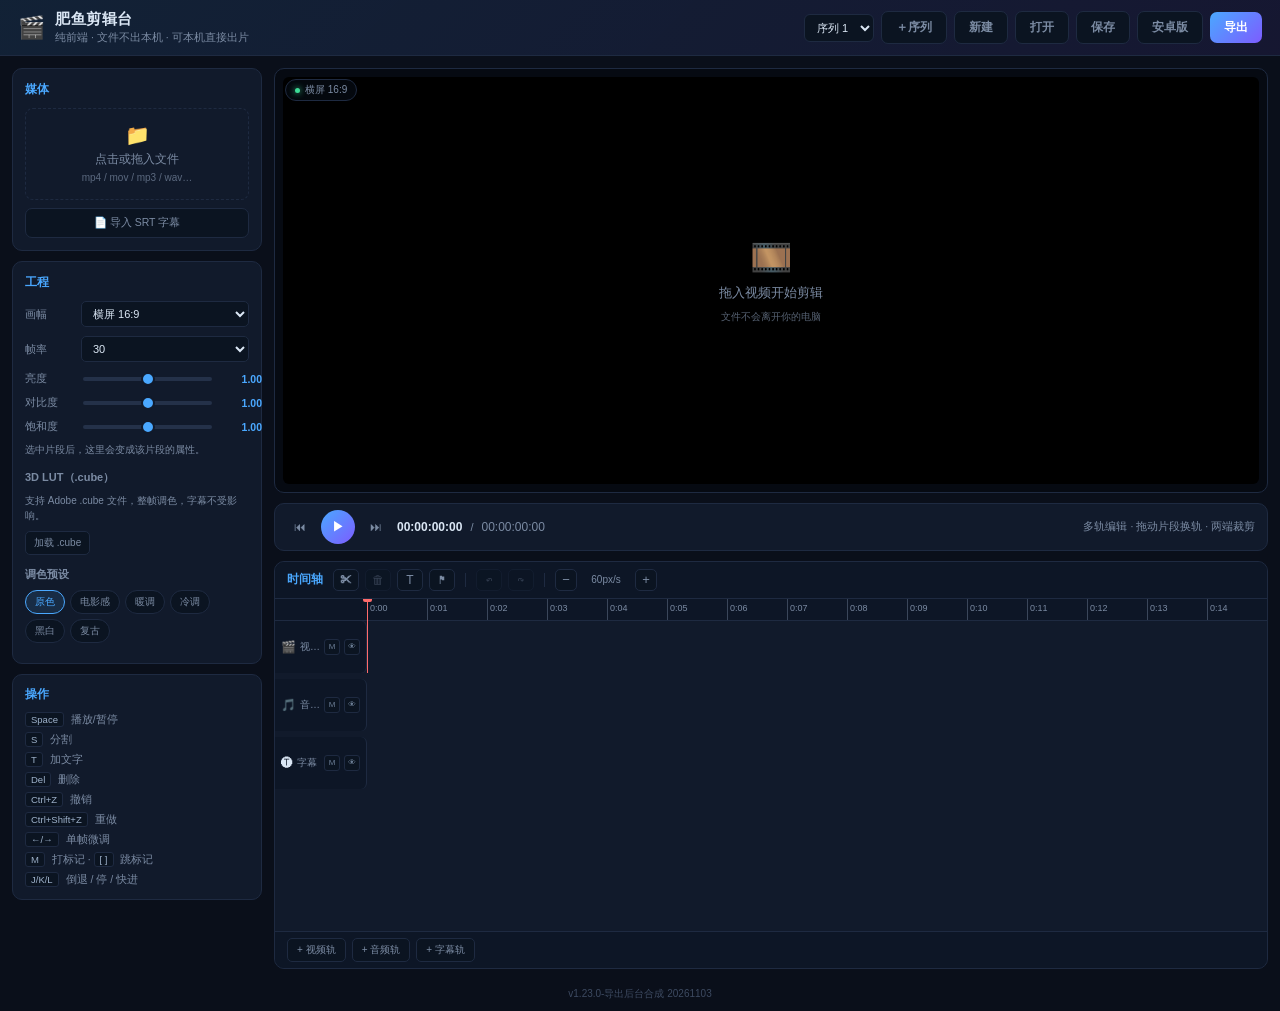
==== pro/index.html @ b61f324f "v1.0.1 初始化：专业版 + 普通版 + 选版页" ====
<!doctype html>
<html lang="zh-CN">
  <head>
    <meta charset="UTF-8" />
    <link rel="icon" type="image/svg+xml" href="./favicon.svg" />
    <meta name="viewport" content="width=device-width, initial-scale=1.0" />
    <title>肥鱼剪辑台</title>
    <script type="module" crossorigin src="./assets/main-D-UEybq5.js"></script>
    <link rel="modulepreload" crossorigin href="./assets/nativeSave-mpYBZ6eC.js">
    <link rel="stylesheet" crossorigin href="./assets/nativeSave-JkrHLPoD.css">
    <link rel="stylesheet" crossorigin href="./assets/main-C9B7BFOa.css">
  </head>
  <body>
    <div id="app"></div>
  </body>
</html>
---- pro/assets/nativeSave-JkrHLPoD.css ----
:root{--bg:#0a0f1a;--panel:#111a2b;--panel2:#0d1626;--line:#1e2a41;--fg:#dbe7f5;--dim:#7b8ba3;--acc:#4aa8ff;--acc2:#7d5cff;--ok:#3ddc97;--warn:#ffb454;--danger:#ff6b6b;--lightningcss-light: ;--lightningcss-dark:initial;color-scheme:dark;color:var(--fg);background:var(--bg);-webkit-tap-highlight-color:transparent;font-family:-apple-system,BlinkMacSystemFont,PingFang SC,Microsoft YaHei,sans-serif}*{box-sizing:border-box}body{background:var(--bg);overscroll-behavior:none;min-height:100vh;margin:0}#app{min-height:100vh}button{cursor:pointer;border:none;outline:none;font-family:inherit}input,select{font-family:inherit}::-webkit-scrollbar{width:8px;height:8px}::-webkit-scrollbar-track{background:0 0}::-webkit-scrollbar-thumb{background:#243149;border-radius:4px}::-webkit-scrollbar-thumb:hover{background:#31425e}.preview[data-v-e9080318]{border:1px solid var(--line);background:#060a12;border-radius:10px;flex:1;justify-content:center;align-items:center;min-height:200px;padding:8px;display:flex;position:relative;overflow:hidden}.frame[data-v-e9080318]{justify-content:center;align-items:center;width:100%;max-width:100%;max-height:100%;display:flex}.frame canvas[data-v-e9080318]{object-fit:contain;background:#000;border-radius:6px;width:100%;max-width:100%;height:100%;max-height:100%;margin:auto;display:block}.ph[data-v-e9080318]{text-align:center;color:var(--dim);pointer-events:none;position:absolute}.ph.dim[data-v-e9080318]{opacity:.45}.ph .big[data-v-e9080318]{margin-bottom:8px;font-size:34px}.ph p[data-v-e9080318]{margin:0 0 4px;font-size:12.5px}.ph small[data-v-e9080318]{opacity:.7;font-size:10px}.badge[data-v-e9080318]{border:1px solid var(--line);color:var(--dim);-webkit-backdrop-filter:blur(6px);backdrop-filter:blur(6px);background:#060a12cc;border-radius:20px;align-items:center;gap:5px;padding:3px 9px;font-size:10px;display:flex;position:absolute;top:10px;left:10px}.badge .dot[data-v-e9080318]{background:var(--ok);width:5px;height:5px;box-shadow:0 0 6px var(--ok);border-radius:50%}
---- pro/assets/main-C9B7BFOa.css ----
.timeline[data-v-fe813fac]{background:var(--panel);border:1px solid var(--line);border-radius:10px;flex-direction:column;flex:1;min-height:210px;display:flex;position:relative;overflow:hidden}.tl-bar[data-v-fe813fac]{border-bottom:1px solid var(--line);background:var(--panel2);align-items:center;gap:6px;padding:7px 12px;display:flex}.ttl[data-v-fe813fac]{color:var(--acc);margin-right:4px;font-size:11.5px;font-weight:600}.divider[data-v-fe813fac]{background:var(--line);width:1px;height:14px;margin:0 4px}.zbtn[data-v-fe813fac]{border:1px solid var(--line);width:22px;height:22px;color:var(--dim);background:#0b1421;border-radius:5px;justify-content:center;align-items:center;font-size:13px;line-height:1;display:flex}.zbtn[data-v-fe813fac]:active{border-color:var(--acc);color:var(--acc)}.zbtn[data-v-fe813fac]:disabled{opacity:.35}.zbtn.wide[data-v-fe813fac]{width:26px;font-size:12px}.zbtn.wide[data-v-fe813fac]:hover:not(:disabled){border-color:var(--acc);color:var(--acc)}.zoomv[data-v-fe813fac]{color:var(--dim);font-variant-numeric:tabular-nums;text-align:center;min-width:46px;font-size:10px}.scroller[data-v-fe813fac]{flex:1;position:relative;overflow:auto}.canvas[data-v-fe813fac]{min-height:100%;position:relative}.ruler[data-v-fe813fac]{background:var(--panel2);border-bottom:1px solid var(--line);z-index:5;height:22px;position:sticky;top:0}.ruler-inner[data-v-fe813fac]{height:100%;position:relative}.tick[data-v-fe813fac]{background:#7b8ba32e;width:1px;position:absolute;top:0;bottom:0}.tick.major[data-v-fe813fac]{background:#7b8ba36b}.inmark[data-v-fe813fac]{z-index:7;background:#3ddc97;width:2px;position:absolute;top:0;bottom:0}.outmark[data-v-fe813fac]{z-index:7;background:#ffc456;width:2px;position:absolute;top:0;bottom:0}.range[data-v-fe813fac]{z-index:4;pointer-events:none;background:#3ddc9724;border-left:1px solid #3ddc9759;border-right:1px solid #ffc45659;position:absolute;top:0;bottom:0}.marker[data-v-fe813fac]{z-index:6;cursor:pointer;background:#ffc456;width:2px;position:absolute;top:0;bottom:0}.marker[data-v-fe813fac]:after{content:"";border-top:6px solid #ffc456;border-left:4px solid #0000;border-right:4px solid #0000;position:absolute;top:0;left:-3px}.tick span[data-v-fe813fac]{color:var(--dim);font-variant-numeric:tabular-nums;white-space:nowrap;font-size:9px;position:absolute;top:4px;left:3px}.tracks[data-v-fe813fac]{padding-top:6px;position:relative}.row[data-v-fe813fac]{position:absolute;left:0;right:0}.gutter[data-v-fe813fac]{background:var(--panel2);border-right:1px solid var(--line);z-index:3;border-radius:0 6px 6px 0;align-items:center;gap:4px;width:92px;padding:0 6px;display:flex;position:absolute;top:0;bottom:0;left:0}.gi[data-v-fe813fac]{font-size:12px}.gn[data-v-fe813fac]{color:var(--dim);text-overflow:ellipsis;white-space:nowrap;flex:1;font-size:10px;overflow:hidden}.tiny[data-v-fe813fac]{color:#6b7d95;border:1px solid var(--line);background:#0b1421;border-radius:3px;width:16px;height:16px;padding:0;font-size:8px;line-height:1}.tiny.on[data-v-fe813fac]{color:var(--danger);border-color:#ff6b6b80}.body[data-v-fe813fac]{height:100%;margin-left:92px;position:relative}.clip[data-v-fe813fac]{cursor:grab;-webkit-user-select:none;user-select:none;touch-action:none;background:linear-gradient(135deg,#4aa8ff52,#7d5cff42);border:1px solid #4aa8ff73;border-radius:6px;flex-direction:column;justify-content:center;height:100%;padding:0 8px;display:flex;position:absolute;top:0;overflow:hidden}.clip.audio[data-v-fe813fac]{background:linear-gradient(135deg,#3ddc9742,#4aa8ff33);border-color:#3ddc9766}.clip.text[data-v-fe813fac]{background:linear-gradient(135deg,#ffc45642,#ff6b6b2e);border-color:#ffc45673}.clip.sel[data-v-fe813fac]{border-color:var(--acc);box-shadow:0 0 0 1px var(--acc), 0 0 12px #4aa8ff59}.clip[data-v-fe813fac]:active{cursor:grabbing}.clip-label[data-v-fe813fac]{white-space:nowrap;text-overflow:ellipsis;z-index:2;font-size:10.5px;font-weight:600;position:relative;overflow:hidden}.clip-dur[data-v-fe813fac]{color:#dbe7f599;z-index:2;margin-top:1px;font-size:9px;position:relative}.spd[data-v-fe813fac]{color:#ffc456;margin-left:5px}.wave[data-v-fe813fac]{opacity:.45;z-index:1;width:100%;height:100%;position:absolute;inset:0}.wave path[data-v-fe813fac]{fill:#ffffff8c}.clip[data-v-fe813fac]:before,.clip[data-v-fe813fac]:after{content:"";z-index:3;pointer-events:none;position:absolute;top:0;bottom:0}.clip[data-v-fe813fac]:before{width:var(--fin,0);background:linear-gradient(90deg,#060a12d9,#0000);left:0}.clip[data-v-fe813fac]:after{width:var(--fout,0);background:linear-gradient(270deg,#060a12d9,#0000);right:0}.handle[data-v-fe813fac]{cursor:ew-resize;z-index:4;background:#4aa8ff00;width:8px;position:absolute;top:0;bottom:0}.handle.l[data-v-fe813fac]{left:0}.handle.r[data-v-fe813fac]{right:0}.handle[data-v-fe813fac]:hover{background:#4aa8ff59}.playhead[data-v-fe813fac]{background:var(--danger);pointer-events:none;z-index:20;width:1px;position:absolute;top:-28px;bottom:0}.playhead .head[data-v-fe813fac]{background:var(--danger);border-radius:2px;width:9px;height:9px;position:absolute;top:0;left:-4px}.addbar[data-v-fe813fac]{border-top:1px solid var(--line);background:var(--panel2);gap:6px;padding:6px 12px;display:flex}.add[data-v-fe813fac]{border:1px solid var(--line);color:var(--dim);background:#0b1421;border-radius:5px;padding:4px 9px;font-size:10px}.add[data-v-fe813fac]:hover{border-color:var(--acc);color:var(--acc)}.toast[data-v-fe813fac]{border:1px solid var(--line);color:var(--acc);pointer-events:none;z-index:30;background:#060a12eb;border-radius:20px;padding:5px 14px;font-size:11px;position:absolute;bottom:44px;left:50%;transform:translate(-50%)}.fade-enter-active[data-v-fe813fac],.fade-leave-active[data-v-fe813fac]{transition:opacity .25s}.fade-enter-from[data-v-fe813fac],.fade-leave-to[data-v-fe813fac]{opacity:0}.panel[data-v-c37625c8]{background:var(--panel);border:1px solid var(--line);border-radius:10px;padding:12px}.panel h2[data-v-c37625c8]{color:var(--acc);margin:0 0 10px;font-size:12px;font-weight:600}.drop[data-v-c37625c8]{text-align:center;border:1px dashed var(--line);color:var(--dim);cursor:pointer;border-radius:8px;padding:14px 8px;transition:all .15s}.drop[data-v-c37625c8]:hover,.drop[data-v-c37625c8]:active{border-color:var(--acc);background:#4aa8ff0f}.drop.busy[data-v-c37625c8]{cursor:wait}.drop .ico[data-v-c37625c8]{margin-bottom:5px;font-size:20px}.drop p[data-v-c37625c8]{margin:0;font-size:11.5px}.drop small[data-v-c37625c8]{opacity:.7;font-size:10px}.spin[data-v-c37625c8]{border:2px solid #4aa8ff40;border-top-color:var(--acc);border-radius:50%;width:18px;height:18px;margin:0 auto 8px;animation:.8s linear infinite sp-c37625c8}@keyframes sp-c37625c8{to{transform:rotate(360deg)}}.srtbtn[data-v-c37625c8]{border:1px solid var(--line);width:100%;color:var(--dim);background:#0b1421;border-radius:7px;margin-top:8px;padding:7px;font-size:10.5px}.srtbtn[data-v-c37625c8]:hover{border-color:var(--acc);color:var(--acc)}.mcbox[data-v-c37625c8]{border:1px solid var(--line);background:var(--panel2);border-radius:8px;margin-top:10px;padding:8px}.mcbox h3[data-v-c37625c8]{color:var(--acc);margin:0 0 4px;font-size:10.5px}.mchint[data-v-c37625c8]{color:var(--dim);margin:0 0 6px;font-size:9.5px;line-height:1.5}.mclist[data-v-c37625c8]{flex-direction:column;gap:3px;max-height:96px;margin-bottom:6px;display:flex;overflow:auto}.mcitem[data-v-c37625c8]{color:var(--fg);align-items:center;gap:5px;font-size:10px;display:flex}.mcitem .ell[data-v-c37625c8]{text-overflow:ellipsis;white-space:nowrap;overflow:hidden}.mcgrp[data-v-c37625c8]{color:var(--dim);justify-content:space-between;align-items:center;gap:6px;margin-top:5px;font-size:10px;display:flex}.pxy[data-v-c37625c8]{color:#3ddc97;border:1px solid #3ddc9766;border-radius:3px;margin-left:5px;padding:0 3px;font-size:8.5px}.pxybar[data-v-c37625c8]{color:var(--acc);background:#4aa8ff14;border:1px solid #4aa8ff33;border-radius:6px;margin-top:8px;padding:5px 8px;font-size:10px}.pxytoggle[data-v-c37625c8]{color:var(--dim);cursor:pointer;align-items:center;gap:5px;margin-top:8px;font-size:10px;display:flex}.err[data-v-c37625c8]{color:var(--danger);margin:8px 0 0;font-size:11px;line-height:1.5}.list[data-v-c37625c8]{flex-direction:column;gap:6px;margin-top:10px;display:flex}.item[data-v-c37625c8]{background:var(--panel2);border:1px solid #0000;border-radius:7px;align-items:center;gap:6px;padding:5px;display:flex}.item[data-v-c37625c8]:hover{border-color:var(--line)}.thumb[data-v-c37625c8]{object-fit:cover;background:#060a12;border-radius:4px;flex-shrink:0;width:48px;height:30px}.thumb.audio[data-v-c37625c8]{justify-content:center;align-items:center;font-size:14px;display:flex}.meta[data-v-c37625c8]{flex:1;min-width:0}.nm[data-v-c37625c8]{white-space:nowrap;text-overflow:ellipsis;font-size:10.5px;font-weight:600;overflow:hidden}.sub[data-v-c37625c8]{color:var(--dim);white-space:nowrap;text-overflow:ellipsis;margin-top:2px;font-size:9px;overflow:hidden}.sz[data-v-c37625c8]{opacity:.7}.add[data-v-c37625c8],.del[data-v-c37625c8]{width:19px;height:19px;color:var(--dim);background:0 0;border-radius:4px;flex-shrink:0;justify-content:center;align-items:center;font-size:11px;display:flex}.add[data-v-c37625c8]:hover{color:var(--acc);background:#4aa8ff29}.del[data-v-c37625c8]:hover{color:var(--danger);background:#ff6b6b26}.mask[data-v-35fdc0ab]{-webkit-backdrop-filter:blur(3px);backdrop-filter:blur(3px);z-index:100;background:#000000ad;justify-content:center;align-items:center;padding:20px;display:flex;position:fixed;inset:0}.sheet[data-v-35fdc0ab]{background:var(--panel);border:1px solid var(--line);border-radius:14px;flex-direction:column;width:100%;max-width:640px;max-height:88vh;display:flex;overflow:hidden;box-shadow:0 20px 60px #00000080}header[data-v-35fdc0ab]{border-bottom:1px solid var(--line);background:var(--panel2);justify-content:space-between;align-items:center;padding:14px 18px;display:flex}header h2[data-v-35fdc0ab]{margin:0;font-size:14px}.x[data-v-35fdc0ab]{width:26px;height:26px;color:var(--dim);background:0 0;border-radius:6px;font-size:13px}.x[data-v-35fdc0ab]:hover{color:var(--danger);background:#ff6b6b26}.scroll[data-v-35fdc0ab]{flex:1;padding:14px 18px;overflow-y:auto}section[data-v-35fdc0ab]{margin-bottom:20px}section.hero[data-v-35fdc0ab]{background:#4aa8ff0f;border:1px solid #4aa8ff40;border-radius:10px;padding:12px 14px}section h3[data-v-35fdc0ab]{color:var(--acc);border-bottom:1px solid #1e2a4199;margin:0 0 10px;padding-bottom:6px;font-size:12px;font-weight:600}.rowline[data-v-35fdc0ab]{flex-wrap:wrap;align-items:center;gap:8px;margin-bottom:8px;font-size:11px;display:flex}.rowline .dim[data-v-35fdc0ab]{color:var(--dim)}.rowline b[data-v-35fdc0ab]{color:var(--fg)}.row[data-v-35fdc0ab]{align-items:center;gap:10px;margin-bottom:9px;display:flex}.row label[data-v-35fdc0ab]{color:var(--dim);flex-shrink:0;width:62px;font-size:11.5px}select[data-v-35fdc0ab],.txt[data-v-35fdc0ab]{border:1px solid var(--line);color:var(--fg);background:#0b1421;border-radius:6px;outline:none;flex:1;padding:7px 9px;font-size:12px}select[data-v-35fdc0ab]:focus,.txt[data-v-35fdc0ab]:focus{border-color:var(--acc)}.bar[data-v-35fdc0ab]{background:#14203a;border-radius:3px;height:6px;margin:4px 0 10px;overflow:hidden}.bar>i[data-v-35fdc0ab]{background:linear-gradient(90deg, var(--acc), var(--acc2));height:100%;transition:width .2s;display:block}.code[data-v-35fdc0ab]{border:1px solid var(--line);color:#9fb3cc;white-space:pre-wrap;word-break:break-all;background:#060a12;border-radius:7px;max-height:160px;margin:0 0 8px;padding:10px;font-family:ui-monospace,SF Mono,Menlo,Consolas,monospace;font-size:10.5px;line-height:1.6;overflow:auto}.btns[data-v-35fdc0ab]{flex-wrap:wrap;align-items:center;gap:8px;display:flex}.mini[data-v-35fdc0ab]{border:1px solid var(--line);color:var(--dim);background:#0b1421;border-radius:6px;padding:6px 13px;font-size:11px;font-weight:500;text-decoration:none}.mini[data-v-35fdc0ab]:hover{border-color:var(--acc);color:var(--acc)}.mini.primary[data-v-35fdc0ab]{background:linear-gradient(135deg, var(--acc), var(--acc2));color:#fff;border-color:#0000}.mini.ok[data-v-35fdc0ab]{color:var(--ok);border-color:#3ddc9766}.mini[data-v-35fdc0ab]:disabled{opacity:.5}.note[data-v-35fdc0ab]{color:var(--dim);margin:8px 0 0;font-size:10.5px;line-height:1.7}.note b[data-v-35fdc0ab]{color:var(--warn)}.note code[data-v-35fdc0ab]{background:#0b1421;border-radius:3px;padding:1px 4px;font-size:10px}.msg[data-v-35fdc0ab]{color:var(--dim);margin:8px 0 0;font-size:11.5px}footer[data-v-35fdc0ab]{border-top:1px solid var(--line);background:var(--panel2);text-align:right;padding:12px 18px}.btn[data-v-35fdc0ab]{border:1px solid var(--line);color:var(--dim);background:#0b1421;border-radius:7px;padding:8px 22px;font-size:12px;font-weight:600}.btn[data-v-35fdc0ab]:hover{border-color:var(--acc);color:var(--acc)}.mask[data-v-8b598a27]{z-index:120;background:#000000b3;justify-content:center;align-items:center;padding:16px;display:flex;position:fixed;inset:0}.sheet[data-v-8b598a27]{background:var(--panel);border:1px solid var(--line);border-radius:14px;width:100%;max-width:720px;padding:14px 16px}header[data-v-8b598a27]{flex-wrap:wrap;align-items:center;gap:10px;display:flex}header h3[data-v-8b598a27]{margin:0;font-size:13px}.kinds[data-v-8b598a27]{flex-wrap:wrap;flex:1;gap:5px;display:flex}.kchip[data-v-8b598a27]{border:1px solid var(--line);color:var(--dim);background:#0b1421;border-radius:12px;padding:4px 9px;font-size:10.5px}.kchip.on[data-v-8b598a27]{border-color:var(--acc);color:var(--acc);background:#4aa8ff1f}.x[data-v-8b598a27]{width:24px;height:24px;color:var(--dim);background:0 0;border-radius:5px}.hint[data-v-8b598a27]{color:var(--dim);margin:8px 0;font-size:10.5px}.graph[data-v-8b598a27]{border:1px solid var(--line);touch-action:none;background:#060a12;border-radius:8px;width:100%;height:260px;display:block}footer[data-v-8b598a27]{text-align:right;margin-top:10px}.btn[data-v-8b598a27]{border:1px solid var(--line);color:var(--dim);background:#0b1421;border-radius:7px;padding:7px 18px;font-size:12px}.btn[data-v-8b598a27]:hover{border-color:var(--acc);color:var(--acc)}.panel[data-v-35bffc3c]{background:var(--panel);border:1px solid var(--line);border-radius:10px;padding:12px}.panel h2[data-v-35bffc3c]{color:var(--acc);margin:0 0 10px;font-size:12px;font-weight:600}.panel h3[data-v-35bffc3c]{color:var(--dim);margin:12px 0 8px;font-size:11px;font-weight:600}.prop[data-v-35bffc3c]{border-bottom:1px solid #1e2a4180;justify-content:space-between;align-items:center;gap:8px;padding:4px 0;font-size:11.5px;display:flex}.prop span[data-v-35bffc3c]{color:var(--dim)}.prop b[data-v-35bffc3c]{font-variant-numeric:tabular-nums;font-weight:600}.prop b.ell[data-v-35bffc3c]{text-overflow:ellipsis;white-space:nowrap;max-width:120px;overflow:hidden}.row[data-v-35bffc3c]{align-items:center;gap:8px;margin-top:9px;display:flex}.row label[data-v-35bffc3c]{color:var(--dim);flex-shrink:0;width:48px;font-size:11px}.row label.mini-lbl[data-v-35bffc3c]{width:auto}.row b[data-v-35bffc3c]{color:var(--acc);text-align:right;font-variant-numeric:tabular-nums;min-width:40px;font-size:10.5px}.row select[data-v-35bffc3c]{border:1px solid var(--line);color:var(--fg);background:#0b1421;border-radius:5px;outline:none;flex:1;padding:5px 7px;font-size:11px}input[type=range][data-v-35bffc3c]{-webkit-appearance:none;background:#243149;border-radius:2px;outline:none;flex:1;height:4px}input[type=range][data-v-35bffc3c]::-webkit-slider-thumb{-webkit-appearance:none;background:var(--acc);border:2px solid var(--panel);cursor:pointer;border-radius:50%;width:14px;height:14px}input[type=color][data-v-35bffc3c]{border:1px solid var(--line);background:#0b1421;border-radius:4px;width:28px;height:22px;padding:0}.field[data-v-35bffc3c]{margin-top:10px;display:block}.field span[data-v-35bffc3c]{color:var(--dim);margin-bottom:5px;font-size:11px;display:block}.field textarea[data-v-35bffc3c]{box-sizing:border-box;border:1px solid var(--line);width:100%;color:var(--fg);resize:vertical;background:#0b1421;border-radius:6px;outline:none;padding:7px 8px;font-family:inherit;font-size:11.5px;line-height:1.5}.field textarea[data-v-35bffc3c]:focus{border-color:var(--acc)}.btn[data-v-35bffc3c]{border-radius:7px;width:100%;padding:8px;font-size:11.5px;font-weight:600}.btn.danger[data-v-35bffc3c]{color:var(--danger);background:#ff6b6b24;margin-top:12px}.note[data-v-35bffc3c]{color:var(--dim);margin-top:8px;font-size:10px;line-height:1.6;display:block}.presets[data-v-35bffc3c]{flex-wrap:wrap;gap:5px;margin-bottom:8px;display:flex}.pchip[data-v-35bffc3c]{border:1px solid var(--line);color:var(--dim);background:#0b1421;border-radius:12px;padding:4px 9px;font-size:10px}.pchip.on[data-v-35bffc3c]{border-color:var(--acc);color:var(--acc);background:#4aa8ff1f}.tip[data-v-35bffc3c]{color:var(--dim);margin:0 0 8px;font-size:10px;line-height:1.5}.ptrow[data-v-35bffc3c]{align-items:center;gap:4px;margin-bottom:5px;display:flex}.num[data-v-35bffc3c]{border:1px solid var(--line);width:68px;color:var(--fg);background:#0b1421;border-radius:4px;outline:none;padding:4px 5px;font-size:10.5px}.num[data-v-35bffc3c]:focus{border-color:var(--acc)}.unit[data-v-35bffc3c]{color:var(--dim);font-size:9.5px}.xbtn[data-v-35bffc3c]{width:18px;height:18px;color:var(--dim);background:0 0;border-radius:3px;font-size:9px}.xbtn[data-v-35bffc3c]:hover{color:var(--danger);background:#ff6b6b26}.kf-btns[data-v-35bffc3c]{flex-wrap:wrap;gap:5px;margin-top:6px;display:flex}.kbtn[data-v-35bffc3c]{border:1px solid var(--line);color:var(--dim);background:#0b1421;border-radius:5px;padding:4px 8px;font-size:10px}.kbtn[data-v-35bffc3c]:hover{border-color:var(--acc);color:var(--acc)}.quick[data-v-35bffc3c]{margin-top:10px}.tag[data-v-35bffc3c]{color:var(--dim);border:1px solid var(--line);font-variant-numeric:tabular-nums;background:#0b1421;border-radius:4px;padding:2px 5px;font-size:9.5px}.qbtn[data-v-35bffc3c]{width:100%;color:var(--acc);background:#4aa8ff1a;border:1px solid #4aa8ff4d;border-radius:6px;padding:6px;font-size:10.5px}.qbtn[data-v-35bffc3c]:hover{background:#4aa8ff2e}.splash[data-v-d8c02445]{z-index:300;opacity:1;background:#050b16;transition:opacity .4s;position:fixed;inset:0}.splash.fade[data-v-d8c02445]{opacity:0;pointer-events:none}.bg[data-v-d8c02445]{width:100%;height:100%;display:block;position:absolute;inset:0}.title[data-v-d8c02445]{pointer-events:none;flex-direction:column;justify-content:center;align-items:center;animation:.9s both rise-d8c02445;display:flex;position:absolute;inset:0}.logo[data-v-d8c02445]{filter:drop-shadow(0 0 18px #4aa8ff8c);margin-bottom:8px;font-size:40px}.title h1[data-v-d8c02445]{letter-spacing:2px;color:#eaf4ff;text-shadow:0 0 24px #4aa8ff73;margin:0;font-size:clamp(22px,4.2vw,38px)}.title p[data-v-d8c02445]{color:#86a9cc;letter-spacing:1px;margin:8px 0 0;font-size:clamp(10px,1.4vw,13px)}@keyframes rise-d8c02445{0%{opacity:0;transform:translateY(10px)}to{opacity:1;transform:none}}.hint[data-v-d8c02445]{text-align:center;color:#a0bedc73;letter-spacing:1px;width:100%;font-size:11px;position:absolute;bottom:22px}.studio[data-v-1c678f22]{flex-direction:column;min-height:100vh;display:flex}.topbar[data-v-1c678f22]{border-bottom:1px solid var(--line);background:linear-gradient(135deg,#4aa8ff1f,#7d5cff1a);flex-wrap:wrap;flex-shrink:0;justify-content:space-between;align-items:center;gap:10px;padding:10px 18px;display:flex}.brand[data-v-1c678f22]{align-items:center;gap:10px;display:flex}.logo[data-v-1c678f22]{font-size:22px}.brand h1[data-v-1c678f22]{letter-spacing:.5px;margin:0;font-size:15px}.brand p[data-v-1c678f22]{color:var(--dim);margin:2px 0 0;font-size:10.5px}.actions[data-v-1c678f22]{align-items:center;gap:7px;display:flex}.flash[data-v-1c678f22]{color:var(--ok);font-size:10.5px}.seqsel[data-v-1c678f22]{border:1px solid var(--line);color:var(--fg);background:#0b1421;border-radius:6px;outline:none;max-width:110px;padding:6px 8px;font-size:11px}.btn[data-v-1c678f22]{background:linear-gradient(135deg, var(--acc), var(--acc2));color:#fff;border-radius:7px;padding:7px 14px;font-size:12px;font-weight:600;transition:all .15s}.btn.ghost[data-v-1c678f22]{border:1px solid var(--line);color:var(--dim);background:#0b1421}.btn.ghost[data-v-1c678f22]:hover{border-color:var(--acc);color:var(--acc)}.btn.link[data-v-1c678f22]{align-items:center;text-decoration:none;display:inline-flex}.btn[data-v-1c678f22]:active{transform:scale(.96)}.body[data-v-1c678f22]{flex:1;gap:12px;min-height:0;padding:12px;display:flex;overflow:hidden}.side[data-v-1c678f22]{flex-direction:column;flex-shrink:0;gap:10px;width:250px;display:flex;overflow-y:auto}.panel[data-v-1c678f22]{background:var(--panel);border:1px solid var(--line);border-radius:10px;padding:12px}.panel h2[data-v-1c678f22]{color:var(--acc);margin:0 0 10px;font-size:11.5px;font-weight:600}.keys[data-v-1c678f22]{color:var(--dim);flex-direction:column;gap:5px;font-size:10.5px;display:flex}kbd[data-v-1c678f22]{border:1px solid var(--line);color:#9fb3cc;background:#0b1421;border-radius:3px;margin-right:4px;padding:1px 5px;font-family:inherit;font-size:9.5px;display:inline-block}.main[data-v-1c678f22]{flex-direction:column;flex:1;gap:10px;min-width:0;display:flex}.transport[data-v-1c678f22]{background:var(--panel);border:1px solid var(--line);border-radius:10px;align-items:center;gap:8px;padding:6px 12px;display:flex}.play[data-v-1c678f22]{background:linear-gradient(135deg, var(--acc), var(--acc2));color:#fff;border-radius:50%;flex-shrink:0;justify-content:center;align-items:center;width:34px;height:34px;font-size:13px;display:flex}.tbtn[data-v-1c678f22]{width:26px;height:26px;color:var(--dim);background:0 0;border-radius:6px;justify-content:center;align-items:center;font-size:12px;display:flex}.tbtn[data-v-1c678f22]:hover{color:var(--acc);background:#0b1421}.tc[data-v-1c678f22]{font-variant-numeric:tabular-nums;font-size:12px;font-weight:600}.tc.dim[data-v-1c678f22]{color:var(--dim);font-weight:400}.sep[data-v-1c678f22]{color:var(--dim);font-size:11px}.spacer[data-v-1c678f22]{flex:1}.hint[data-v-1c678f22]{color:var(--dim);text-overflow:ellipsis;white-space:nowrap;max-width:45%;font-size:10.5px;overflow:hidden}.ver[data-v-1c678f22]{text-align:center;color:#3d4a61;flex-shrink:0;padding:6px 0 10px;font-size:10px}@media (width<=720px){.body[data-v-1c678f22]{flex-direction:column;padding:8px}.side[data-v-1c678f22]{flex-direction:row;width:100%;overflow-x:auto}.side[data-v-1c678f22]>*{min-width:220px}.hint[data-v-1c678f22]{display:none}}
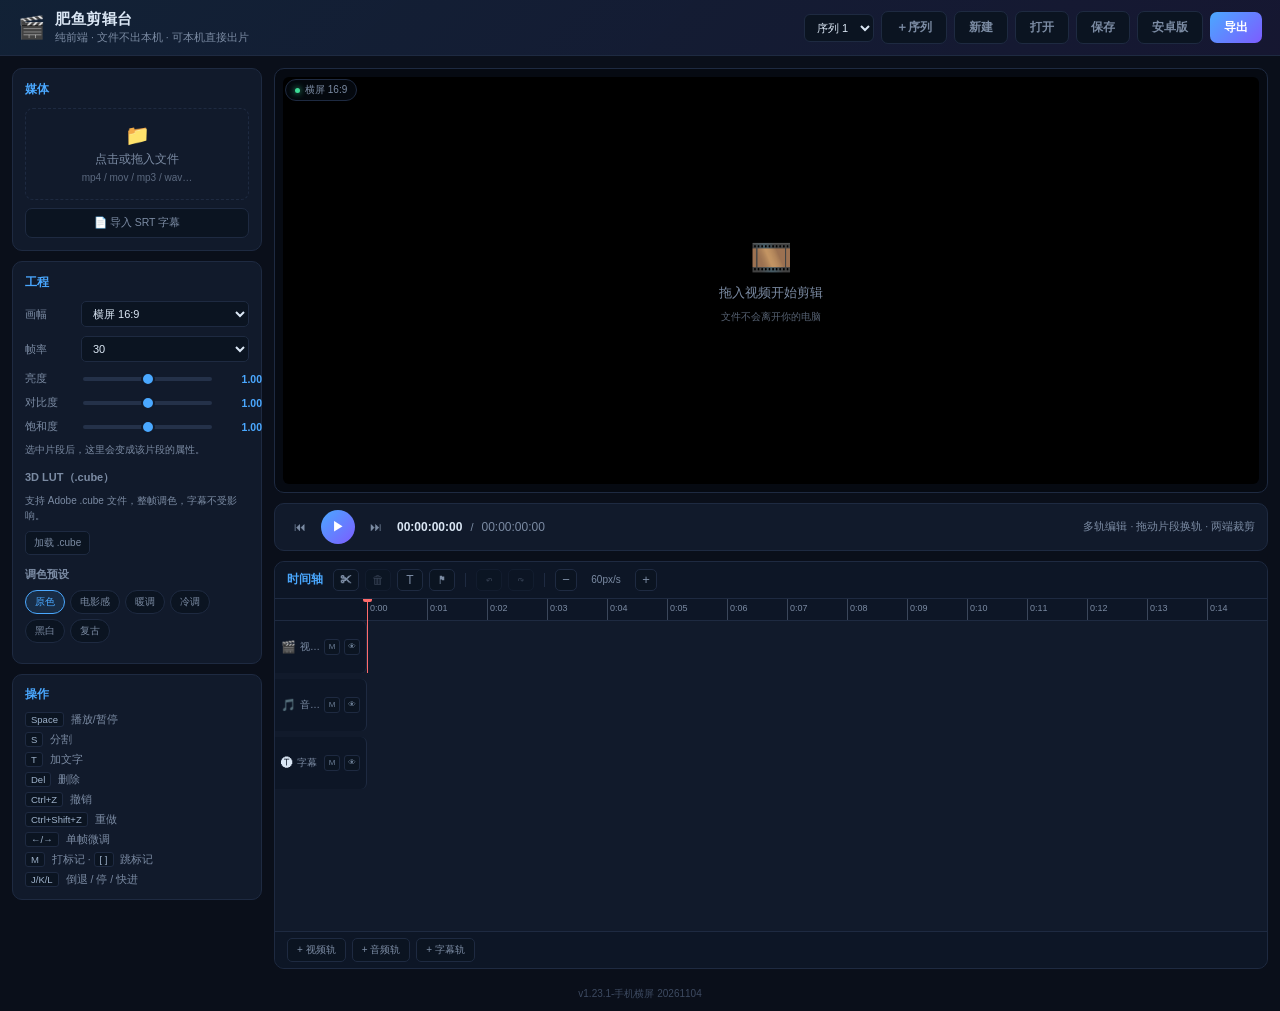
==== commit 8d05d12a: "v1.23.1 手机横屏 + 补 download/ APK（修安卓版 404）" ====
--- a/pro/index.html
+++ b/pro/index.html
@@ -5,10 +5,10 @@
     <link rel="icon" type="image/svg+xml" href="./favicon.svg" />
     <meta name="viewport" content="width=device-width, initial-scale=1.0" />
     <title>肥鱼剪辑台</title>
-    <script type="module" crossorigin src="./assets/main-D-UEybq5.js"></script>
+    <script type="module" crossorigin src="./assets/main-UptKhDjY.js"></script>
     <link rel="modulepreload" crossorigin href="./assets/nativeSave-mpYBZ6eC.js">
     <link rel="stylesheet" crossorigin href="./assets/nativeSave-JkrHLPoD.css">
-    <link rel="stylesheet" crossorigin href="./assets/main-C9B7BFOa.css">
+    <link rel="stylesheet" crossorigin href="./assets/main-C6qVipCL.css">
   </head>
   <body>
     <div id="app"></div>
--- a/pro/assets/main-C6qVipCL.css
+++ b/pro/assets/main-C6qVipCL.css
@@ -0,0 +1 @@
+.timeline[data-v-fe813fac]{background:var(--panel);border:1px solid var(--line);border-radius:10px;flex-direction:column;flex:1;min-height:210px;display:flex;position:relative;overflow:hidden}.tl-bar[data-v-fe813fac]{border-bottom:1px solid var(--line);background:var(--panel2);align-items:center;gap:6px;padding:7px 12px;display:flex}.ttl[data-v-fe813fac]{color:var(--acc);margin-right:4px;font-size:11.5px;font-weight:600}.divider[data-v-fe813fac]{background:var(--line);width:1px;height:14px;margin:0 4px}.zbtn[data-v-fe813fac]{border:1px solid var(--line);width:22px;height:22px;color:var(--dim);background:#0b1421;border-radius:5px;justify-content:center;align-items:center;font-size:13px;line-height:1;display:flex}.zbtn[data-v-fe813fac]:active{border-color:var(--acc);color:var(--acc)}.zbtn[data-v-fe813fac]:disabled{opacity:.35}.zbtn.wide[data-v-fe813fac]{width:26px;font-size:12px}.zbtn.wide[data-v-fe813fac]:hover:not(:disabled){border-color:var(--acc);color:var(--acc)}.zoomv[data-v-fe813fac]{color:var(--dim);font-variant-numeric:tabular-nums;text-align:center;min-width:46px;font-size:10px}.scroller[data-v-fe813fac]{flex:1;position:relative;overflow:auto}.canvas[data-v-fe813fac]{min-height:100%;position:relative}.ruler[data-v-fe813fac]{background:var(--panel2);border-bottom:1px solid var(--line);z-index:5;height:22px;position:sticky;top:0}.ruler-inner[data-v-fe813fac]{height:100%;position:relative}.tick[data-v-fe813fac]{background:#7b8ba32e;width:1px;position:absolute;top:0;bottom:0}.tick.major[data-v-fe813fac]{background:#7b8ba36b}.inmark[data-v-fe813fac]{z-index:7;background:#3ddc97;width:2px;position:absolute;top:0;bottom:0}.outmark[data-v-fe813fac]{z-index:7;background:#ffc456;width:2px;position:absolute;top:0;bottom:0}.range[data-v-fe813fac]{z-index:4;pointer-events:none;background:#3ddc9724;border-left:1px solid #3ddc9759;border-right:1px solid #ffc45659;position:absolute;top:0;bottom:0}.marker[data-v-fe813fac]{z-index:6;cursor:pointer;background:#ffc456;width:2px;position:absolute;top:0;bottom:0}.marker[data-v-fe813fac]:after{content:"";border-top:6px solid #ffc456;border-left:4px solid #0000;border-right:4px solid #0000;position:absolute;top:0;left:-3px}.tick span[data-v-fe813fac]{color:var(--dim);font-variant-numeric:tabular-nums;white-space:nowrap;font-size:9px;position:absolute;top:4px;left:3px}.tracks[data-v-fe813fac]{padding-top:6px;position:relative}.row[data-v-fe813fac]{position:absolute;left:0;right:0}.gutter[data-v-fe813fac]{background:var(--panel2);border-right:1px solid var(--line);z-index:3;border-radius:0 6px 6px 0;align-items:center;gap:4px;width:92px;padding:0 6px;display:flex;position:absolute;top:0;bottom:0;left:0}.gi[data-v-fe813fac]{font-size:12px}.gn[data-v-fe813fac]{color:var(--dim);text-overflow:ellipsis;white-space:nowrap;flex:1;font-size:10px;overflow:hidden}.tiny[data-v-fe813fac]{color:#6b7d95;border:1px solid var(--line);background:#0b1421;border-radius:3px;width:16px;height:16px;padding:0;font-size:8px;line-height:1}.tiny.on[data-v-fe813fac]{color:var(--danger);border-color:#ff6b6b80}.body[data-v-fe813fac]{height:100%;margin-left:92px;position:relative}.clip[data-v-fe813fac]{cursor:grab;-webkit-user-select:none;user-select:none;touch-action:none;background:linear-gradient(135deg,#4aa8ff52,#7d5cff42);border:1px solid #4aa8ff73;border-radius:6px;flex-direction:column;justify-content:center;height:100%;padding:0 8px;display:flex;position:absolute;top:0;overflow:hidden}.clip.audio[data-v-fe813fac]{background:linear-gradient(135deg,#3ddc9742,#4aa8ff33);border-color:#3ddc9766}.clip.text[data-v-fe813fac]{background:linear-gradient(135deg,#ffc45642,#ff6b6b2e);border-color:#ffc45673}.clip.sel[data-v-fe813fac]{border-color:var(--acc);box-shadow:0 0 0 1px var(--acc), 0 0 12px #4aa8ff59}.clip[data-v-fe813fac]:active{cursor:grabbing}.clip-label[data-v-fe813fac]{white-space:nowrap;text-overflow:ellipsis;z-index:2;font-size:10.5px;font-weight:600;position:relative;overflow:hidden}.clip-dur[data-v-fe813fac]{color:#dbe7f599;z-index:2;margin-top:1px;font-size:9px;position:relative}.spd[data-v-fe813fac]{color:#ffc456;margin-left:5px}.wave[data-v-fe813fac]{opacity:.45;z-index:1;width:100%;height:100%;position:absolute;inset:0}.wave path[data-v-fe813fac]{fill:#ffffff8c}.clip[data-v-fe813fac]:before,.clip[data-v-fe813fac]:after{content:"";z-index:3;pointer-events:none;position:absolute;top:0;bottom:0}.clip[data-v-fe813fac]:before{width:var(--fin,0);background:linear-gradient(90deg,#060a12d9,#0000);left:0}.clip[data-v-fe813fac]:after{width:var(--fout,0);background:linear-gradient(270deg,#060a12d9,#0000);right:0}.handle[data-v-fe813fac]{cursor:ew-resize;z-index:4;background:#4aa8ff00;width:8px;position:absolute;top:0;bottom:0}.handle.l[data-v-fe813fac]{left:0}.handle.r[data-v-fe813fac]{right:0}.handle[data-v-fe813fac]:hover{background:#4aa8ff59}.playhead[data-v-fe813fac]{background:var(--danger);pointer-events:none;z-index:20;width:1px;position:absolute;top:-28px;bottom:0}.playhead .head[data-v-fe813fac]{background:var(--danger);border-radius:2px;width:9px;height:9px;position:absolute;top:0;left:-4px}.addbar[data-v-fe813fac]{border-top:1px solid var(--line);background:var(--panel2);gap:6px;padding:6px 12px;display:flex}.add[data-v-fe813fac]{border:1px solid var(--line);color:var(--dim);background:#0b1421;border-radius:5px;padding:4px 9px;font-size:10px}.add[data-v-fe813fac]:hover{border-color:var(--acc);color:var(--acc)}.toast[data-v-fe813fac]{border:1px solid var(--line);color:var(--acc);pointer-events:none;z-index:30;background:#060a12eb;border-radius:20px;padding:5px 14px;font-size:11px;position:absolute;bottom:44px;left:50%;transform:translate(-50%)}.fade-enter-active[data-v-fe813fac],.fade-leave-active[data-v-fe813fac]{transition:opacity .25s}.fade-enter-from[data-v-fe813fac],.fade-leave-to[data-v-fe813fac]{opacity:0}.panel[data-v-c37625c8]{background:var(--panel);border:1px solid var(--line);border-radius:10px;padding:12px}.panel h2[data-v-c37625c8]{color:var(--acc);margin:0 0 10px;font-size:12px;font-weight:600}.drop[data-v-c37625c8]{text-align:center;border:1px dashed var(--line);color:var(--dim);cursor:pointer;border-radius:8px;padding:14px 8px;transition:all .15s}.drop[data-v-c37625c8]:hover,.drop[data-v-c37625c8]:active{border-color:var(--acc);background:#4aa8ff0f}.drop.busy[data-v-c37625c8]{cursor:wait}.drop .ico[data-v-c37625c8]{margin-bottom:5px;font-size:20px}.drop p[data-v-c37625c8]{margin:0;font-size:11.5px}.drop small[data-v-c37625c8]{opacity:.7;font-size:10px}.spin[data-v-c37625c8]{border:2px solid #4aa8ff40;border-top-color:var(--acc);border-radius:50%;width:18px;height:18px;margin:0 auto 8px;animation:.8s linear infinite sp-c37625c8}@keyframes sp-c37625c8{to{transform:rotate(360deg)}}.srtbtn[data-v-c37625c8]{border:1px solid var(--line);width:100%;color:var(--dim);background:#0b1421;border-radius:7px;margin-top:8px;padding:7px;font-size:10.5px}.srtbtn[data-v-c37625c8]:hover{border-color:var(--acc);color:var(--acc)}.mcbox[data-v-c37625c8]{border:1px solid var(--line);background:var(--panel2);border-radius:8px;margin-top:10px;padding:8px}.mcbox h3[data-v-c37625c8]{color:var(--acc);margin:0 0 4px;font-size:10.5px}.mchint[data-v-c37625c8]{color:var(--dim);margin:0 0 6px;font-size:9.5px;line-height:1.5}.mclist[data-v-c37625c8]{flex-direction:column;gap:3px;max-height:96px;margin-bottom:6px;display:flex;overflow:auto}.mcitem[data-v-c37625c8]{color:var(--fg);align-items:center;gap:5px;font-size:10px;display:flex}.mcitem .ell[data-v-c37625c8]{text-overflow:ellipsis;white-space:nowrap;overflow:hidden}.mcgrp[data-v-c37625c8]{color:var(--dim);justify-content:space-between;align-items:center;gap:6px;margin-top:5px;font-size:10px;display:flex}.pxy[data-v-c37625c8]{color:#3ddc97;border:1px solid #3ddc9766;border-radius:3px;margin-left:5px;padding:0 3px;font-size:8.5px}.pxybar[data-v-c37625c8]{color:var(--acc);background:#4aa8ff14;border:1px solid #4aa8ff33;border-radius:6px;margin-top:8px;padding:5px 8px;font-size:10px}.pxytoggle[data-v-c37625c8]{color:var(--dim);cursor:pointer;align-items:center;gap:5px;margin-top:8px;font-size:10px;display:flex}.err[data-v-c37625c8]{color:var(--danger);margin:8px 0 0;font-size:11px;line-height:1.5}.list[data-v-c37625c8]{flex-direction:column;gap:6px;margin-top:10px;display:flex}.item[data-v-c37625c8]{background:var(--panel2);border:1px solid #0000;border-radius:7px;align-items:center;gap:6px;padding:5px;display:flex}.item[data-v-c37625c8]:hover{border-color:var(--line)}.thumb[data-v-c37625c8]{object-fit:cover;background:#060a12;border-radius:4px;flex-shrink:0;width:48px;height:30px}.thumb.audio[data-v-c37625c8]{justify-content:center;align-items:center;font-size:14px;display:flex}.meta[data-v-c37625c8]{flex:1;min-width:0}.nm[data-v-c37625c8]{white-space:nowrap;text-overflow:ellipsis;font-size:10.5px;font-weight:600;overflow:hidden}.sub[data-v-c37625c8]{color:var(--dim);white-space:nowrap;text-overflow:ellipsis;margin-top:2px;font-size:9px;overflow:hidden}.sz[data-v-c37625c8]{opacity:.7}.add[data-v-c37625c8],.del[data-v-c37625c8]{width:19px;height:19px;color:var(--dim);background:0 0;border-radius:4px;flex-shrink:0;justify-content:center;align-items:center;font-size:11px;display:flex}.add[data-v-c37625c8]:hover{color:var(--acc);background:#4aa8ff29}.del[data-v-c37625c8]:hover{color:var(--danger);background:#ff6b6b26}.mask[data-v-35fdc0ab]{-webkit-backdrop-filter:blur(3px);backdrop-filter:blur(3px);z-index:100;background:#000000ad;justify-content:center;align-items:center;padding:20px;display:flex;position:fixed;inset:0}.sheet[data-v-35fdc0ab]{background:var(--panel);border:1px solid var(--line);border-radius:14px;flex-direction:column;width:100%;max-width:640px;max-height:88vh;display:flex;overflow:hidden;box-shadow:0 20px 60px #00000080}header[data-v-35fdc0ab]{border-bottom:1px solid var(--line);background:var(--panel2);justify-content:space-between;align-items:center;padding:14px 18px;display:flex}header h2[data-v-35fdc0ab]{margin:0;font-size:14px}.x[data-v-35fdc0ab]{width:26px;height:26px;color:var(--dim);background:0 0;border-radius:6px;font-size:13px}.x[data-v-35fdc0ab]:hover{color:var(--danger);background:#ff6b6b26}.scroll[data-v-35fdc0ab]{flex:1;padding:14px 18px;overflow-y:auto}section[data-v-35fdc0ab]{margin-bottom:20px}section.hero[data-v-35fdc0ab]{background:#4aa8ff0f;border:1px solid #4aa8ff40;border-radius:10px;padding:12px 14px}section h3[data-v-35fdc0ab]{color:var(--acc);border-bottom:1px solid #1e2a4199;margin:0 0 10px;padding-bottom:6px;font-size:12px;font-weight:600}.rowline[data-v-35fdc0ab]{flex-wrap:wrap;align-items:center;gap:8px;margin-bottom:8px;font-size:11px;display:flex}.rowline .dim[data-v-35fdc0ab]{color:var(--dim)}.rowline b[data-v-35fdc0ab]{color:var(--fg)}.row[data-v-35fdc0ab]{align-items:center;gap:10px;margin-bottom:9px;display:flex}.row label[data-v-35fdc0ab]{color:var(--dim);flex-shrink:0;width:62px;font-size:11.5px}select[data-v-35fdc0ab],.txt[data-v-35fdc0ab]{border:1px solid var(--line);color:var(--fg);background:#0b1421;border-radius:6px;outline:none;flex:1;padding:7px 9px;font-size:12px}select[data-v-35fdc0ab]:focus,.txt[data-v-35fdc0ab]:focus{border-color:var(--acc)}.bar[data-v-35fdc0ab]{background:#14203a;border-radius:3px;height:6px;margin:4px 0 10px;overflow:hidden}.bar>i[data-v-35fdc0ab]{background:linear-gradient(90deg, var(--acc), var(--acc2));height:100%;transition:width .2s;display:block}.code[data-v-35fdc0ab]{border:1px solid var(--line);color:#9fb3cc;white-space:pre-wrap;word-break:break-all;background:#060a12;border-radius:7px;max-height:160px;margin:0 0 8px;padding:10px;font-family:ui-monospace,SF Mono,Menlo,Consolas,monospace;font-size:10.5px;line-height:1.6;overflow:auto}.btns[data-v-35fdc0ab]{flex-wrap:wrap;align-items:center;gap:8px;display:flex}.mini[data-v-35fdc0ab]{border:1px solid var(--line);color:var(--dim);background:#0b1421;border-radius:6px;padding:6px 13px;font-size:11px;font-weight:500;text-decoration:none}.mini[data-v-35fdc0ab]:hover{border-color:var(--acc);color:var(--acc)}.mini.primary[data-v-35fdc0ab]{background:linear-gradient(135deg, var(--acc), var(--acc2));color:#fff;border-color:#0000}.mini.ok[data-v-35fdc0ab]{color:var(--ok);border-color:#3ddc9766}.mini[data-v-35fdc0ab]:disabled{opacity:.5}.note[data-v-35fdc0ab]{color:var(--dim);margin:8px 0 0;font-size:10.5px;line-height:1.7}.note b[data-v-35fdc0ab]{color:var(--warn)}.note code[data-v-35fdc0ab]{background:#0b1421;border-radius:3px;padding:1px 4px;font-size:10px}.msg[data-v-35fdc0ab]{color:var(--dim);margin:8px 0 0;font-size:11.5px}footer[data-v-35fdc0ab]{border-top:1px solid var(--line);background:var(--panel2);text-align:right;padding:12px 18px}.btn[data-v-35fdc0ab]{border:1px solid var(--line);color:var(--dim);background:#0b1421;border-radius:7px;padding:8px 22px;font-size:12px;font-weight:600}.btn[data-v-35fdc0ab]:hover{border-color:var(--acc);color:var(--acc)}.mask[data-v-8b598a27]{z-index:120;background:#000000b3;justify-content:center;align-items:center;padding:16px;display:flex;position:fixed;inset:0}.sheet[data-v-8b598a27]{background:var(--panel);border:1px solid var(--line);border-radius:14px;width:100%;max-width:720px;padding:14px 16px}header[data-v-8b598a27]{flex-wrap:wrap;align-items:center;gap:10px;display:flex}header h3[data-v-8b598a27]{margin:0;font-size:13px}.kinds[data-v-8b598a27]{flex-wrap:wrap;flex:1;gap:5px;display:flex}.kchip[data-v-8b598a27]{border:1px solid var(--line);color:var(--dim);background:#0b1421;border-radius:12px;padding:4px 9px;font-size:10.5px}.kchip.on[data-v-8b598a27]{border-color:var(--acc);color:var(--acc);background:#4aa8ff1f}.x[data-v-8b598a27]{width:24px;height:24px;color:var(--dim);background:0 0;border-radius:5px}.hint[data-v-8b598a27]{color:var(--dim);margin:8px 0;font-size:10.5px}.graph[data-v-8b598a27]{border:1px solid var(--line);touch-action:none;background:#060a12;border-radius:8px;width:100%;height:260px;display:block}footer[data-v-8b598a27]{text-align:right;margin-top:10px}.btn[data-v-8b598a27]{border:1px solid var(--line);color:var(--dim);background:#0b1421;border-radius:7px;padding:7px 18px;font-size:12px}.btn[data-v-8b598a27]:hover{border-color:var(--acc);color:var(--acc)}.panel[data-v-35bffc3c]{background:var(--panel);border:1px solid var(--line);border-radius:10px;padding:12px}.panel h2[data-v-35bffc3c]{color:var(--acc);margin:0 0 10px;font-size:12px;font-weight:600}.panel h3[data-v-35bffc3c]{color:var(--dim);margin:12px 0 8px;font-size:11px;font-weight:600}.prop[data-v-35bffc3c]{border-bottom:1px solid #1e2a4180;justify-content:space-between;align-items:center;gap:8px;padding:4px 0;font-size:11.5px;display:flex}.prop span[data-v-35bffc3c]{color:var(--dim)}.prop b[data-v-35bffc3c]{font-variant-numeric:tabular-nums;font-weight:600}.prop b.ell[data-v-35bffc3c]{text-overflow:ellipsis;white-space:nowrap;max-width:120px;overflow:hidden}.row[data-v-35bffc3c]{align-items:center;gap:8px;margin-top:9px;display:flex}.row label[data-v-35bffc3c]{color:var(--dim);flex-shrink:0;width:48px;font-size:11px}.row label.mini-lbl[data-v-35bffc3c]{width:auto}.row b[data-v-35bffc3c]{color:var(--acc);text-align:right;font-variant-numeric:tabular-nums;min-width:40px;font-size:10.5px}.row select[data-v-35bffc3c]{border:1px solid var(--line);color:var(--fg);background:#0b1421;border-radius:5px;outline:none;flex:1;padding:5px 7px;font-size:11px}input[type=range][data-v-35bffc3c]{-webkit-appearance:none;background:#243149;border-radius:2px;outline:none;flex:1;height:4px}input[type=range][data-v-35bffc3c]::-webkit-slider-thumb{-webkit-appearance:none;background:var(--acc);border:2px solid var(--panel);cursor:pointer;border-radius:50%;width:14px;height:14px}input[type=color][data-v-35bffc3c]{border:1px solid var(--line);background:#0b1421;border-radius:4px;width:28px;height:22px;padding:0}.field[data-v-35bffc3c]{margin-top:10px;display:block}.field span[data-v-35bffc3c]{color:var(--dim);margin-bottom:5px;font-size:11px;display:block}.field textarea[data-v-35bffc3c]{box-sizing:border-box;border:1px solid var(--line);width:100%;color:var(--fg);resize:vertical;background:#0b1421;border-radius:6px;outline:none;padding:7px 8px;font-family:inherit;font-size:11.5px;line-height:1.5}.field textarea[data-v-35bffc3c]:focus{border-color:var(--acc)}.btn[data-v-35bffc3c]{border-radius:7px;width:100%;padding:8px;font-size:11.5px;font-weight:600}.btn.danger[data-v-35bffc3c]{color:var(--danger);background:#ff6b6b24;margin-top:12px}.note[data-v-35bffc3c]{color:var(--dim);margin-top:8px;font-size:10px;line-height:1.6;display:block}.presets[data-v-35bffc3c]{flex-wrap:wrap;gap:5px;margin-bottom:8px;display:flex}.pchip[data-v-35bffc3c]{border:1px solid var(--line);color:var(--dim);background:#0b1421;border-radius:12px;padding:4px 9px;font-size:10px}.pchip.on[data-v-35bffc3c]{border-color:var(--acc);color:var(--acc);background:#4aa8ff1f}.tip[data-v-35bffc3c]{color:var(--dim);margin:0 0 8px;font-size:10px;line-height:1.5}.ptrow[data-v-35bffc3c]{align-items:center;gap:4px;margin-bottom:5px;display:flex}.num[data-v-35bffc3c]{border:1px solid var(--line);width:68px;color:var(--fg);background:#0b1421;border-radius:4px;outline:none;padding:4px 5px;font-size:10.5px}.num[data-v-35bffc3c]:focus{border-color:var(--acc)}.unit[data-v-35bffc3c]{color:var(--dim);font-size:9.5px}.xbtn[data-v-35bffc3c]{width:18px;height:18px;color:var(--dim);background:0 0;border-radius:3px;font-size:9px}.xbtn[data-v-35bffc3c]:hover{color:var(--danger);background:#ff6b6b26}.kf-btns[data-v-35bffc3c]{flex-wrap:wrap;gap:5px;margin-top:6px;display:flex}.kbtn[data-v-35bffc3c]{border:1px solid var(--line);color:var(--dim);background:#0b1421;border-radius:5px;padding:4px 8px;font-size:10px}.kbtn[data-v-35bffc3c]:hover{border-color:var(--acc);color:var(--acc)}.quick[data-v-35bffc3c]{margin-top:10px}.tag[data-v-35bffc3c]{color:var(--dim);border:1px solid var(--line);font-variant-numeric:tabular-nums;background:#0b1421;border-radius:4px;padding:2px 5px;font-size:9.5px}.qbtn[data-v-35bffc3c]{width:100%;color:var(--acc);background:#4aa8ff1a;border:1px solid #4aa8ff4d;border-radius:6px;padding:6px;font-size:10.5px}.qbtn[data-v-35bffc3c]:hover{background:#4aa8ff2e}.splash[data-v-d8c02445]{z-index:300;opacity:1;background:#050b16;transition:opacity .4s;position:fixed;inset:0}.splash.fade[data-v-d8c02445]{opacity:0;pointer-events:none}.bg[data-v-d8c02445]{width:100%;height:100%;display:block;position:absolute;inset:0}.title[data-v-d8c02445]{pointer-events:none;flex-direction:column;justify-content:center;align-items:center;animation:.9s both rise-d8c02445;display:flex;position:absolute;inset:0}.logo[data-v-d8c02445]{filter:drop-shadow(0 0 18px #4aa8ff8c);margin-bottom:8px;font-size:40px}.title h1[data-v-d8c02445]{letter-spacing:2px;color:#eaf4ff;text-shadow:0 0 24px #4aa8ff73;margin:0;font-size:clamp(22px,4.2vw,38px)}.title p[data-v-d8c02445]{color:#86a9cc;letter-spacing:1px;margin:8px 0 0;font-size:clamp(10px,1.4vw,13px)}@keyframes rise-d8c02445{0%{opacity:0;transform:translateY(10px)}to{opacity:1;transform:none}}.hint[data-v-d8c02445]{text-align:center;color:#a0bedc73;letter-spacing:1px;width:100%;font-size:11px;position:absolute;bottom:22px}.studio[data-v-7b7909ed]{flex-direction:column;min-height:100vh;display:flex}.topbar[data-v-7b7909ed]{border-bottom:1px solid var(--line);background:linear-gradient(135deg,#4aa8ff1f,#7d5cff1a);flex-wrap:wrap;flex-shrink:0;justify-content:space-between;align-items:center;gap:10px;padding:10px 18px;display:flex}.brand[data-v-7b7909ed]{align-items:center;gap:10px;display:flex}.logo[data-v-7b7909ed]{font-size:22px}.brand h1[data-v-7b7909ed]{letter-spacing:.5px;margin:0;font-size:15px}.brand p[data-v-7b7909ed]{color:var(--dim);margin:2px 0 0;font-size:10.5px}.actions[data-v-7b7909ed]{align-items:center;gap:7px;display:flex}.flash[data-v-7b7909ed]{color:var(--ok);font-size:10.5px}.seqsel[data-v-7b7909ed]{border:1px solid var(--line);color:var(--fg);background:#0b1421;border-radius:6px;outline:none;max-width:110px;padding:6px 8px;font-size:11px}.btn[data-v-7b7909ed]{background:linear-gradient(135deg, var(--acc), var(--acc2));color:#fff;border-radius:7px;padding:7px 14px;font-size:12px;font-weight:600;transition:all .15s}.btn.ghost[data-v-7b7909ed]{border:1px solid var(--line);color:var(--dim);background:#0b1421}.btn.ghost[data-v-7b7909ed]:hover{border-color:var(--acc);color:var(--acc)}.btn.link[data-v-7b7909ed]{align-items:center;text-decoration:none;display:inline-flex}.btn[data-v-7b7909ed]:active{transform:scale(.96)}.body[data-v-7b7909ed]{flex:1;gap:12px;min-height:0;padding:12px;display:flex;overflow:hidden}.side[data-v-7b7909ed]{flex-direction:column;flex-shrink:0;gap:10px;width:250px;display:flex;overflow-y:auto}.panel[data-v-7b7909ed]{background:var(--panel);border:1px solid var(--line);border-radius:10px;padding:12px}.panel h2[data-v-7b7909ed]{color:var(--acc);margin:0 0 10px;font-size:11.5px;font-weight:600}.keys[data-v-7b7909ed]{color:var(--dim);flex-direction:column;gap:5px;font-size:10.5px;display:flex}kbd[data-v-7b7909ed]{border:1px solid var(--line);color:#9fb3cc;background:#0b1421;border-radius:3px;margin-right:4px;padding:1px 5px;font-family:inherit;font-size:9.5px;display:inline-block}.main[data-v-7b7909ed]{flex-direction:column;flex:1;gap:10px;min-width:0;display:flex}.transport[data-v-7b7909ed]{background:var(--panel);border:1px solid var(--line);border-radius:10px;align-items:center;gap:8px;padding:6px 12px;display:flex}.play[data-v-7b7909ed]{background:linear-gradient(135deg, var(--acc), var(--acc2));color:#fff;border-radius:50%;flex-shrink:0;justify-content:center;align-items:center;width:34px;height:34px;font-size:13px;display:flex}.tbtn[data-v-7b7909ed]{width:26px;height:26px;color:var(--dim);background:0 0;border-radius:6px;justify-content:center;align-items:center;font-size:12px;display:flex}.tbtn[data-v-7b7909ed]:hover{color:var(--acc);background:#0b1421}.tc[data-v-7b7909ed]{font-variant-numeric:tabular-nums;font-size:12px;font-weight:600}.tc.dim[data-v-7b7909ed]{color:var(--dim);font-weight:400}.sep[data-v-7b7909ed]{color:var(--dim);font-size:11px}.spacer[data-v-7b7909ed]{flex:1}.hint[data-v-7b7909ed]{color:var(--dim);text-overflow:ellipsis;white-space:nowrap;max-width:45%;font-size:10.5px;overflow:hidden}.ver[data-v-7b7909ed]{text-align:center;color:#3d4a61;flex-shrink:0;padding:6px 0 10px;font-size:10px}@media (width<=720px){.body[data-v-7b7909ed]{flex-direction:column;padding:8px}.side[data-v-7b7909ed]{flex-direction:row;width:100%;overflow-x:auto}.side[data-v-7b7909ed]>*{min-width:220px}.hint[data-v-7b7909ed]{display:none}}.rotate-tip[data-v-7b7909ed]{color:#9fd8ff;background:linear-gradient(160deg,#16304a,#0f2233);border-bottom:1px solid #2e5f8e;flex-shrink:0;justify-content:space-between;align-items:center;gap:10px;padding:9px 12px;font-size:12.5px;display:flex}.rotate-acts[data-v-7b7909ed]{flex-shrink:0;gap:6px;display:flex}.rotate-acts .btn[data-v-7b7909ed]{padding:5px 10px;font-size:12px}@media (height<=520px) and (orientation:landscape){.topbar[data-v-7b7909ed]{padding:4px 8px}.brand p[data-v-7b7909ed],.ver[data-v-7b7909ed]{display:none}}
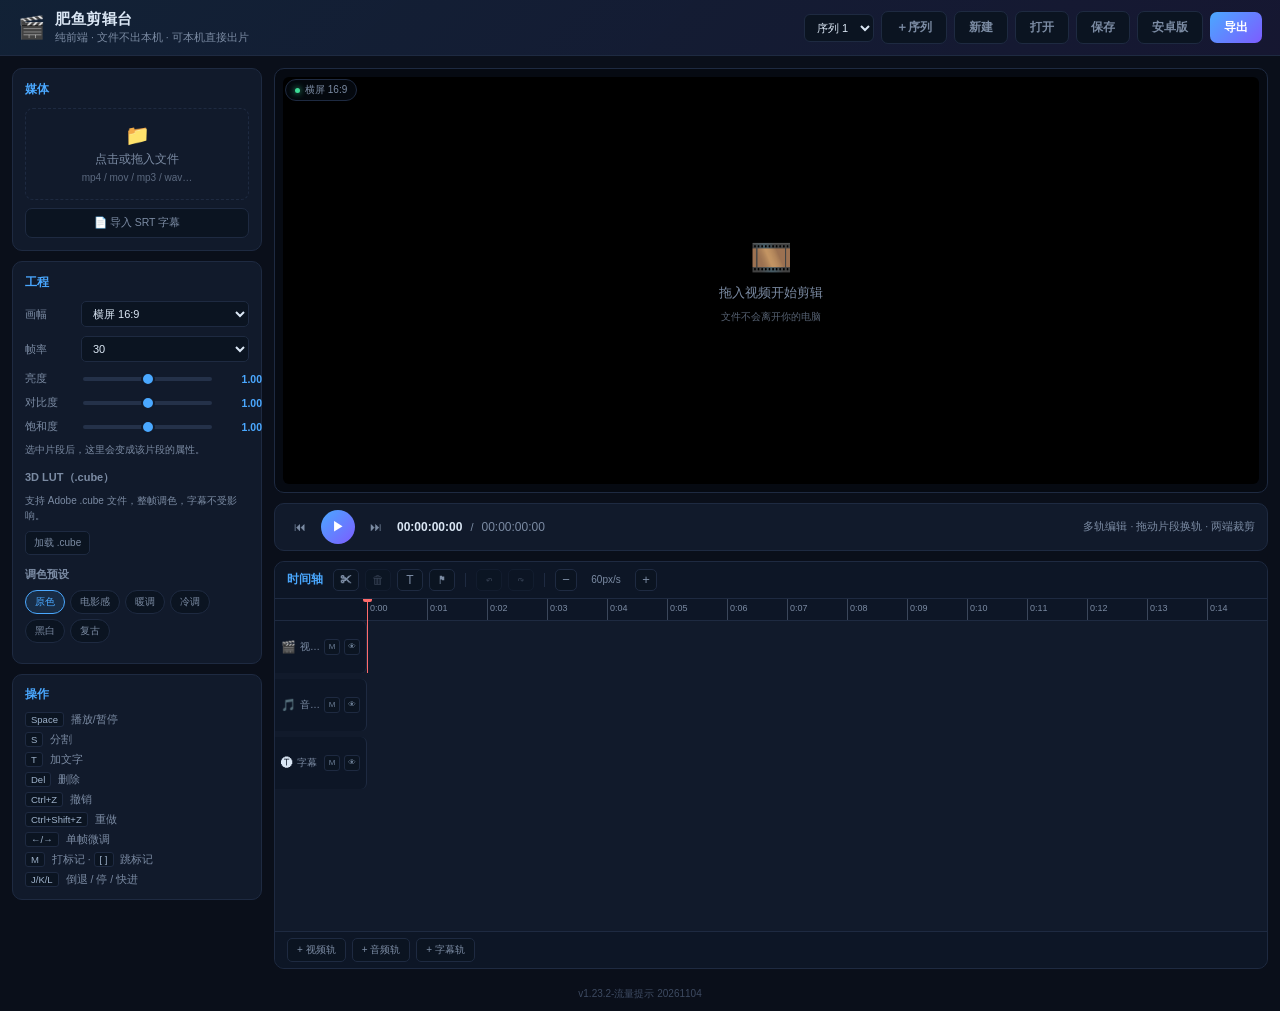
==== commit 7ee70e4c: "v1.23.2 开屏加流量警告：没 WiFi 别用，起步烧 1~2GB" ====
--- a/pro/index.html
+++ b/pro/index.html
@@ -5,10 +5,10 @@
     <link rel="icon" type="image/svg+xml" href="./favicon.svg" />
     <meta name="viewport" content="width=device-width, initial-scale=1.0" />
     <title>肥鱼剪辑台</title>
-    <script type="module" crossorigin src="./assets/main-UptKhDjY.js"></script>
+    <script type="module" crossorigin src="./assets/main-DatT9uXU.js"></script>
     <link rel="modulepreload" crossorigin href="./assets/nativeSave-mpYBZ6eC.js">
     <link rel="stylesheet" crossorigin href="./assets/nativeSave-JkrHLPoD.css">
-    <link rel="stylesheet" crossorigin href="./assets/main-C6qVipCL.css">
+    <link rel="stylesheet" crossorigin href="./assets/main-Cw4YzRQ-.css">
   </head>
   <body>
     <div id="app"></div>
--- a/pro/assets/main-Cw4YzRQ-.css
+++ b/pro/assets/main-Cw4YzRQ-.css
@@ -0,0 +1 @@
+.timeline[data-v-fe813fac]{background:var(--panel);border:1px solid var(--line);border-radius:10px;flex-direction:column;flex:1;min-height:210px;display:flex;position:relative;overflow:hidden}.tl-bar[data-v-fe813fac]{border-bottom:1px solid var(--line);background:var(--panel2);align-items:center;gap:6px;padding:7px 12px;display:flex}.ttl[data-v-fe813fac]{color:var(--acc);margin-right:4px;font-size:11.5px;font-weight:600}.divider[data-v-fe813fac]{background:var(--line);width:1px;height:14px;margin:0 4px}.zbtn[data-v-fe813fac]{border:1px solid var(--line);width:22px;height:22px;color:var(--dim);background:#0b1421;border-radius:5px;justify-content:center;align-items:center;font-size:13px;line-height:1;display:flex}.zbtn[data-v-fe813fac]:active{border-color:var(--acc);color:var(--acc)}.zbtn[data-v-fe813fac]:disabled{opacity:.35}.zbtn.wide[data-v-fe813fac]{width:26px;font-size:12px}.zbtn.wide[data-v-fe813fac]:hover:not(:disabled){border-color:var(--acc);color:var(--acc)}.zoomv[data-v-fe813fac]{color:var(--dim);font-variant-numeric:tabular-nums;text-align:center;min-width:46px;font-size:10px}.scroller[data-v-fe813fac]{flex:1;position:relative;overflow:auto}.canvas[data-v-fe813fac]{min-height:100%;position:relative}.ruler[data-v-fe813fac]{background:var(--panel2);border-bottom:1px solid var(--line);z-index:5;height:22px;position:sticky;top:0}.ruler-inner[data-v-fe813fac]{height:100%;position:relative}.tick[data-v-fe813fac]{background:#7b8ba32e;width:1px;position:absolute;top:0;bottom:0}.tick.major[data-v-fe813fac]{background:#7b8ba36b}.inmark[data-v-fe813fac]{z-index:7;background:#3ddc97;width:2px;position:absolute;top:0;bottom:0}.outmark[data-v-fe813fac]{z-index:7;background:#ffc456;width:2px;position:absolute;top:0;bottom:0}.range[data-v-fe813fac]{z-index:4;pointer-events:none;background:#3ddc9724;border-left:1px solid #3ddc9759;border-right:1px solid #ffc45659;position:absolute;top:0;bottom:0}.marker[data-v-fe813fac]{z-index:6;cursor:pointer;background:#ffc456;width:2px;position:absolute;top:0;bottom:0}.marker[data-v-fe813fac]:after{content:"";border-top:6px solid #ffc456;border-left:4px solid #0000;border-right:4px solid #0000;position:absolute;top:0;left:-3px}.tick span[data-v-fe813fac]{color:var(--dim);font-variant-numeric:tabular-nums;white-space:nowrap;font-size:9px;position:absolute;top:4px;left:3px}.tracks[data-v-fe813fac]{padding-top:6px;position:relative}.row[data-v-fe813fac]{position:absolute;left:0;right:0}.gutter[data-v-fe813fac]{background:var(--panel2);border-right:1px solid var(--line);z-index:3;border-radius:0 6px 6px 0;align-items:center;gap:4px;width:92px;padding:0 6px;display:flex;position:absolute;top:0;bottom:0;left:0}.gi[data-v-fe813fac]{font-size:12px}.gn[data-v-fe813fac]{color:var(--dim);text-overflow:ellipsis;white-space:nowrap;flex:1;font-size:10px;overflow:hidden}.tiny[data-v-fe813fac]{color:#6b7d95;border:1px solid var(--line);background:#0b1421;border-radius:3px;width:16px;height:16px;padding:0;font-size:8px;line-height:1}.tiny.on[data-v-fe813fac]{color:var(--danger);border-color:#ff6b6b80}.body[data-v-fe813fac]{height:100%;margin-left:92px;position:relative}.clip[data-v-fe813fac]{cursor:grab;-webkit-user-select:none;user-select:none;touch-action:none;background:linear-gradient(135deg,#4aa8ff52,#7d5cff42);border:1px solid #4aa8ff73;border-radius:6px;flex-direction:column;justify-content:center;height:100%;padding:0 8px;display:flex;position:absolute;top:0;overflow:hidden}.clip.audio[data-v-fe813fac]{background:linear-gradient(135deg,#3ddc9742,#4aa8ff33);border-color:#3ddc9766}.clip.text[data-v-fe813fac]{background:linear-gradient(135deg,#ffc45642,#ff6b6b2e);border-color:#ffc45673}.clip.sel[data-v-fe813fac]{border-color:var(--acc);box-shadow:0 0 0 1px var(--acc), 0 0 12px #4aa8ff59}.clip[data-v-fe813fac]:active{cursor:grabbing}.clip-label[data-v-fe813fac]{white-space:nowrap;text-overflow:ellipsis;z-index:2;font-size:10.5px;font-weight:600;position:relative;overflow:hidden}.clip-dur[data-v-fe813fac]{color:#dbe7f599;z-index:2;margin-top:1px;font-size:9px;position:relative}.spd[data-v-fe813fac]{color:#ffc456;margin-left:5px}.wave[data-v-fe813fac]{opacity:.45;z-index:1;width:100%;height:100%;position:absolute;inset:0}.wave path[data-v-fe813fac]{fill:#ffffff8c}.clip[data-v-fe813fac]:before,.clip[data-v-fe813fac]:after{content:"";z-index:3;pointer-events:none;position:absolute;top:0;bottom:0}.clip[data-v-fe813fac]:before{width:var(--fin,0);background:linear-gradient(90deg,#060a12d9,#0000);left:0}.clip[data-v-fe813fac]:after{width:var(--fout,0);background:linear-gradient(270deg,#060a12d9,#0000);right:0}.handle[data-v-fe813fac]{cursor:ew-resize;z-index:4;background:#4aa8ff00;width:8px;position:absolute;top:0;bottom:0}.handle.l[data-v-fe813fac]{left:0}.handle.r[data-v-fe813fac]{right:0}.handle[data-v-fe813fac]:hover{background:#4aa8ff59}.playhead[data-v-fe813fac]{background:var(--danger);pointer-events:none;z-index:20;width:1px;position:absolute;top:-28px;bottom:0}.playhead .head[data-v-fe813fac]{background:var(--danger);border-radius:2px;width:9px;height:9px;position:absolute;top:0;left:-4px}.addbar[data-v-fe813fac]{border-top:1px solid var(--line);background:var(--panel2);gap:6px;padding:6px 12px;display:flex}.add[data-v-fe813fac]{border:1px solid var(--line);color:var(--dim);background:#0b1421;border-radius:5px;padding:4px 9px;font-size:10px}.add[data-v-fe813fac]:hover{border-color:var(--acc);color:var(--acc)}.toast[data-v-fe813fac]{border:1px solid var(--line);color:var(--acc);pointer-events:none;z-index:30;background:#060a12eb;border-radius:20px;padding:5px 14px;font-size:11px;position:absolute;bottom:44px;left:50%;transform:translate(-50%)}.fade-enter-active[data-v-fe813fac],.fade-leave-active[data-v-fe813fac]{transition:opacity .25s}.fade-enter-from[data-v-fe813fac],.fade-leave-to[data-v-fe813fac]{opacity:0}.panel[data-v-c37625c8]{background:var(--panel);border:1px solid var(--line);border-radius:10px;padding:12px}.panel h2[data-v-c37625c8]{color:var(--acc);margin:0 0 10px;font-size:12px;font-weight:600}.drop[data-v-c37625c8]{text-align:center;border:1px dashed var(--line);color:var(--dim);cursor:pointer;border-radius:8px;padding:14px 8px;transition:all .15s}.drop[data-v-c37625c8]:hover,.drop[data-v-c37625c8]:active{border-color:var(--acc);background:#4aa8ff0f}.drop.busy[data-v-c37625c8]{cursor:wait}.drop .ico[data-v-c37625c8]{margin-bottom:5px;font-size:20px}.drop p[data-v-c37625c8]{margin:0;font-size:11.5px}.drop small[data-v-c37625c8]{opacity:.7;font-size:10px}.spin[data-v-c37625c8]{border:2px solid #4aa8ff40;border-top-color:var(--acc);border-radius:50%;width:18px;height:18px;margin:0 auto 8px;animation:.8s linear infinite sp-c37625c8}@keyframes sp-c37625c8{to{transform:rotate(360deg)}}.srtbtn[data-v-c37625c8]{border:1px solid var(--line);width:100%;color:var(--dim);background:#0b1421;border-radius:7px;margin-top:8px;padding:7px;font-size:10.5px}.srtbtn[data-v-c37625c8]:hover{border-color:var(--acc);color:var(--acc)}.mcbox[data-v-c37625c8]{border:1px solid var(--line);background:var(--panel2);border-radius:8px;margin-top:10px;padding:8px}.mcbox h3[data-v-c37625c8]{color:var(--acc);margin:0 0 4px;font-size:10.5px}.mchint[data-v-c37625c8]{color:var(--dim);margin:0 0 6px;font-size:9.5px;line-height:1.5}.mclist[data-v-c37625c8]{flex-direction:column;gap:3px;max-height:96px;margin-bottom:6px;display:flex;overflow:auto}.mcitem[data-v-c37625c8]{color:var(--fg);align-items:center;gap:5px;font-size:10px;display:flex}.mcitem .ell[data-v-c37625c8]{text-overflow:ellipsis;white-space:nowrap;overflow:hidden}.mcgrp[data-v-c37625c8]{color:var(--dim);justify-content:space-between;align-items:center;gap:6px;margin-top:5px;font-size:10px;display:flex}.pxy[data-v-c37625c8]{color:#3ddc97;border:1px solid #3ddc9766;border-radius:3px;margin-left:5px;padding:0 3px;font-size:8.5px}.pxybar[data-v-c37625c8]{color:var(--acc);background:#4aa8ff14;border:1px solid #4aa8ff33;border-radius:6px;margin-top:8px;padding:5px 8px;font-size:10px}.pxytoggle[data-v-c37625c8]{color:var(--dim);cursor:pointer;align-items:center;gap:5px;margin-top:8px;font-size:10px;display:flex}.err[data-v-c37625c8]{color:var(--danger);margin:8px 0 0;font-size:11px;line-height:1.5}.list[data-v-c37625c8]{flex-direction:column;gap:6px;margin-top:10px;display:flex}.item[data-v-c37625c8]{background:var(--panel2);border:1px solid #0000;border-radius:7px;align-items:center;gap:6px;padding:5px;display:flex}.item[data-v-c37625c8]:hover{border-color:var(--line)}.thumb[data-v-c37625c8]{object-fit:cover;background:#060a12;border-radius:4px;flex-shrink:0;width:48px;height:30px}.thumb.audio[data-v-c37625c8]{justify-content:center;align-items:center;font-size:14px;display:flex}.meta[data-v-c37625c8]{flex:1;min-width:0}.nm[data-v-c37625c8]{white-space:nowrap;text-overflow:ellipsis;font-size:10.5px;font-weight:600;overflow:hidden}.sub[data-v-c37625c8]{color:var(--dim);white-space:nowrap;text-overflow:ellipsis;margin-top:2px;font-size:9px;overflow:hidden}.sz[data-v-c37625c8]{opacity:.7}.add[data-v-c37625c8],.del[data-v-c37625c8]{width:19px;height:19px;color:var(--dim);background:0 0;border-radius:4px;flex-shrink:0;justify-content:center;align-items:center;font-size:11px;display:flex}.add[data-v-c37625c8]:hover{color:var(--acc);background:#4aa8ff29}.del[data-v-c37625c8]:hover{color:var(--danger);background:#ff6b6b26}.mask[data-v-35fdc0ab]{-webkit-backdrop-filter:blur(3px);backdrop-filter:blur(3px);z-index:100;background:#000000ad;justify-content:center;align-items:center;padding:20px;display:flex;position:fixed;inset:0}.sheet[data-v-35fdc0ab]{background:var(--panel);border:1px solid var(--line);border-radius:14px;flex-direction:column;width:100%;max-width:640px;max-height:88vh;display:flex;overflow:hidden;box-shadow:0 20px 60px #00000080}header[data-v-35fdc0ab]{border-bottom:1px solid var(--line);background:var(--panel2);justify-content:space-between;align-items:center;padding:14px 18px;display:flex}header h2[data-v-35fdc0ab]{margin:0;font-size:14px}.x[data-v-35fdc0ab]{width:26px;height:26px;color:var(--dim);background:0 0;border-radius:6px;font-size:13px}.x[data-v-35fdc0ab]:hover{color:var(--danger);background:#ff6b6b26}.scroll[data-v-35fdc0ab]{flex:1;padding:14px 18px;overflow-y:auto}section[data-v-35fdc0ab]{margin-bottom:20px}section.hero[data-v-35fdc0ab]{background:#4aa8ff0f;border:1px solid #4aa8ff40;border-radius:10px;padding:12px 14px}section h3[data-v-35fdc0ab]{color:var(--acc);border-bottom:1px solid #1e2a4199;margin:0 0 10px;padding-bottom:6px;font-size:12px;font-weight:600}.rowline[data-v-35fdc0ab]{flex-wrap:wrap;align-items:center;gap:8px;margin-bottom:8px;font-size:11px;display:flex}.rowline .dim[data-v-35fdc0ab]{color:var(--dim)}.rowline b[data-v-35fdc0ab]{color:var(--fg)}.row[data-v-35fdc0ab]{align-items:center;gap:10px;margin-bottom:9px;display:flex}.row label[data-v-35fdc0ab]{color:var(--dim);flex-shrink:0;width:62px;font-size:11.5px}select[data-v-35fdc0ab],.txt[data-v-35fdc0ab]{border:1px solid var(--line);color:var(--fg);background:#0b1421;border-radius:6px;outline:none;flex:1;padding:7px 9px;font-size:12px}select[data-v-35fdc0ab]:focus,.txt[data-v-35fdc0ab]:focus{border-color:var(--acc)}.bar[data-v-35fdc0ab]{background:#14203a;border-radius:3px;height:6px;margin:4px 0 10px;overflow:hidden}.bar>i[data-v-35fdc0ab]{background:linear-gradient(90deg, var(--acc), var(--acc2));height:100%;transition:width .2s;display:block}.code[data-v-35fdc0ab]{border:1px solid var(--line);color:#9fb3cc;white-space:pre-wrap;word-break:break-all;background:#060a12;border-radius:7px;max-height:160px;margin:0 0 8px;padding:10px;font-family:ui-monospace,SF Mono,Menlo,Consolas,monospace;font-size:10.5px;line-height:1.6;overflow:auto}.btns[data-v-35fdc0ab]{flex-wrap:wrap;align-items:center;gap:8px;display:flex}.mini[data-v-35fdc0ab]{border:1px solid var(--line);color:var(--dim);background:#0b1421;border-radius:6px;padding:6px 13px;font-size:11px;font-weight:500;text-decoration:none}.mini[data-v-35fdc0ab]:hover{border-color:var(--acc);color:var(--acc)}.mini.primary[data-v-35fdc0ab]{background:linear-gradient(135deg, var(--acc), var(--acc2));color:#fff;border-color:#0000}.mini.ok[data-v-35fdc0ab]{color:var(--ok);border-color:#3ddc9766}.mini[data-v-35fdc0ab]:disabled{opacity:.5}.note[data-v-35fdc0ab]{color:var(--dim);margin:8px 0 0;font-size:10.5px;line-height:1.7}.note b[data-v-35fdc0ab]{color:var(--warn)}.note code[data-v-35fdc0ab]{background:#0b1421;border-radius:3px;padding:1px 4px;font-size:10px}.msg[data-v-35fdc0ab]{color:var(--dim);margin:8px 0 0;font-size:11.5px}footer[data-v-35fdc0ab]{border-top:1px solid var(--line);background:var(--panel2);text-align:right;padding:12px 18px}.btn[data-v-35fdc0ab]{border:1px solid var(--line);color:var(--dim);background:#0b1421;border-radius:7px;padding:8px 22px;font-size:12px;font-weight:600}.btn[data-v-35fdc0ab]:hover{border-color:var(--acc);color:var(--acc)}.mask[data-v-8b598a27]{z-index:120;background:#000000b3;justify-content:center;align-items:center;padding:16px;display:flex;position:fixed;inset:0}.sheet[data-v-8b598a27]{background:var(--panel);border:1px solid var(--line);border-radius:14px;width:100%;max-width:720px;padding:14px 16px}header[data-v-8b598a27]{flex-wrap:wrap;align-items:center;gap:10px;display:flex}header h3[data-v-8b598a27]{margin:0;font-size:13px}.kinds[data-v-8b598a27]{flex-wrap:wrap;flex:1;gap:5px;display:flex}.kchip[data-v-8b598a27]{border:1px solid var(--line);color:var(--dim);background:#0b1421;border-radius:12px;padding:4px 9px;font-size:10.5px}.kchip.on[data-v-8b598a27]{border-color:var(--acc);color:var(--acc);background:#4aa8ff1f}.x[data-v-8b598a27]{width:24px;height:24px;color:var(--dim);background:0 0;border-radius:5px}.hint[data-v-8b598a27]{color:var(--dim);margin:8px 0;font-size:10.5px}.graph[data-v-8b598a27]{border:1px solid var(--line);touch-action:none;background:#060a12;border-radius:8px;width:100%;height:260px;display:block}footer[data-v-8b598a27]{text-align:right;margin-top:10px}.btn[data-v-8b598a27]{border:1px solid var(--line);color:var(--dim);background:#0b1421;border-radius:7px;padding:7px 18px;font-size:12px}.btn[data-v-8b598a27]:hover{border-color:var(--acc);color:var(--acc)}.panel[data-v-35bffc3c]{background:var(--panel);border:1px solid var(--line);border-radius:10px;padding:12px}.panel h2[data-v-35bffc3c]{color:var(--acc);margin:0 0 10px;font-size:12px;font-weight:600}.panel h3[data-v-35bffc3c]{color:var(--dim);margin:12px 0 8px;font-size:11px;font-weight:600}.prop[data-v-35bffc3c]{border-bottom:1px solid #1e2a4180;justify-content:space-between;align-items:center;gap:8px;padding:4px 0;font-size:11.5px;display:flex}.prop span[data-v-35bffc3c]{color:var(--dim)}.prop b[data-v-35bffc3c]{font-variant-numeric:tabular-nums;font-weight:600}.prop b.ell[data-v-35bffc3c]{text-overflow:ellipsis;white-space:nowrap;max-width:120px;overflow:hidden}.row[data-v-35bffc3c]{align-items:center;gap:8px;margin-top:9px;display:flex}.row label[data-v-35bffc3c]{color:var(--dim);flex-shrink:0;width:48px;font-size:11px}.row label.mini-lbl[data-v-35bffc3c]{width:auto}.row b[data-v-35bffc3c]{color:var(--acc);text-align:right;font-variant-numeric:tabular-nums;min-width:40px;font-size:10.5px}.row select[data-v-35bffc3c]{border:1px solid var(--line);color:var(--fg);background:#0b1421;border-radius:5px;outline:none;flex:1;padding:5px 7px;font-size:11px}input[type=range][data-v-35bffc3c]{-webkit-appearance:none;background:#243149;border-radius:2px;outline:none;flex:1;height:4px}input[type=range][data-v-35bffc3c]::-webkit-slider-thumb{-webkit-appearance:none;background:var(--acc);border:2px solid var(--panel);cursor:pointer;border-radius:50%;width:14px;height:14px}input[type=color][data-v-35bffc3c]{border:1px solid var(--line);background:#0b1421;border-radius:4px;width:28px;height:22px;padding:0}.field[data-v-35bffc3c]{margin-top:10px;display:block}.field span[data-v-35bffc3c]{color:var(--dim);margin-bottom:5px;font-size:11px;display:block}.field textarea[data-v-35bffc3c]{box-sizing:border-box;border:1px solid var(--line);width:100%;color:var(--fg);resize:vertical;background:#0b1421;border-radius:6px;outline:none;padding:7px 8px;font-family:inherit;font-size:11.5px;line-height:1.5}.field textarea[data-v-35bffc3c]:focus{border-color:var(--acc)}.btn[data-v-35bffc3c]{border-radius:7px;width:100%;padding:8px;font-size:11.5px;font-weight:600}.btn.danger[data-v-35bffc3c]{color:var(--danger);background:#ff6b6b24;margin-top:12px}.note[data-v-35bffc3c]{color:var(--dim);margin-top:8px;font-size:10px;line-height:1.6;display:block}.presets[data-v-35bffc3c]{flex-wrap:wrap;gap:5px;margin-bottom:8px;display:flex}.pchip[data-v-35bffc3c]{border:1px solid var(--line);color:var(--dim);background:#0b1421;border-radius:12px;padding:4px 9px;font-size:10px}.pchip.on[data-v-35bffc3c]{border-color:var(--acc);color:var(--acc);background:#4aa8ff1f}.tip[data-v-35bffc3c]{color:var(--dim);margin:0 0 8px;font-size:10px;line-height:1.5}.ptrow[data-v-35bffc3c]{align-items:center;gap:4px;margin-bottom:5px;display:flex}.num[data-v-35bffc3c]{border:1px solid var(--line);width:68px;color:var(--fg);background:#0b1421;border-radius:4px;outline:none;padding:4px 5px;font-size:10.5px}.num[data-v-35bffc3c]:focus{border-color:var(--acc)}.unit[data-v-35bffc3c]{color:var(--dim);font-size:9.5px}.xbtn[data-v-35bffc3c]{width:18px;height:18px;color:var(--dim);background:0 0;border-radius:3px;font-size:9px}.xbtn[data-v-35bffc3c]:hover{color:var(--danger);background:#ff6b6b26}.kf-btns[data-v-35bffc3c]{flex-wrap:wrap;gap:5px;margin-top:6px;display:flex}.kbtn[data-v-35bffc3c]{border:1px solid var(--line);color:var(--dim);background:#0b1421;border-radius:5px;padding:4px 8px;font-size:10px}.kbtn[data-v-35bffc3c]:hover{border-color:var(--acc);color:var(--acc)}.quick[data-v-35bffc3c]{margin-top:10px}.tag[data-v-35bffc3c]{color:var(--dim);border:1px solid var(--line);font-variant-numeric:tabular-nums;background:#0b1421;border-radius:4px;padding:2px 5px;font-size:9.5px}.qbtn[data-v-35bffc3c]{width:100%;color:var(--acc);background:#4aa8ff1a;border:1px solid #4aa8ff4d;border-radius:6px;padding:6px;font-size:10.5px}.qbtn[data-v-35bffc3c]:hover{background:#4aa8ff2e}.splash[data-v-cae93491]{z-index:300;opacity:1;background:#050b16;transition:opacity .4s;position:fixed;inset:0}.splash.fade[data-v-cae93491]{opacity:0;pointer-events:none}.bg[data-v-cae93491]{width:100%;height:100%;display:block;position:absolute;inset:0}.title[data-v-cae93491]{pointer-events:none;flex-direction:column;justify-content:center;align-items:center;animation:.9s both rise-cae93491;display:flex;position:absolute;inset:0}.logo[data-v-cae93491]{filter:drop-shadow(0 0 18px #4aa8ff8c);margin-bottom:8px;font-size:40px}.title h1[data-v-cae93491]{letter-spacing:2px;color:#eaf4ff;text-shadow:0 0 24px #4aa8ff73;margin:0;font-size:clamp(22px,4.2vw,38px)}.title p[data-v-cae93491]{color:#86a9cc;letter-spacing:1px;margin:8px 0 0;font-size:clamp(10px,1.4vw,13px)}@keyframes rise-cae93491{0%{opacity:0;transform:translateY(10px)}to{opacity:1;transform:none}}.hint[data-v-cae93491]{text-align:center;color:#a0bedc73;letter-spacing:1px;width:100%;font-size:11px;position:absolute;bottom:22px}.traffic-warn[data-v-cae93491]{-webkit-backdrop-filter:blur(6px);backdrop-filter:blur(6px);text-align:center;color:#ffd9c2;letter-spacing:.5px;background:#7828148c;border:1px solid #ff8c5a8c;border-radius:12px;max-width:90vw;padding:12px 20px;font-size:clamp(12px,1.9vw,15px);font-weight:700;line-height:1.75;animation:.5s .35s both rise-cae93491;position:absolute;top:50%;left:50%;transform:translate(-50%,calc(120px - 50%))}.traffic-warn span[data-v-cae93491]{color:#ffb894;margin-top:2px;font-size:.86em;font-weight:400;display:inline-block}@media (height<=520px) and (orientation:landscape){.traffic-warn[data-v-cae93491]{padding:8px 14px;transform:translate(-50%,calc(90px - 50%))}}.studio[data-v-f815eb4b]{flex-direction:column;min-height:100vh;display:flex}.topbar[data-v-f815eb4b]{border-bottom:1px solid var(--line);background:linear-gradient(135deg,#4aa8ff1f,#7d5cff1a);flex-wrap:wrap;flex-shrink:0;justify-content:space-between;align-items:center;gap:10px;padding:10px 18px;display:flex}.brand[data-v-f815eb4b]{align-items:center;gap:10px;display:flex}.logo[data-v-f815eb4b]{font-size:22px}.brand h1[data-v-f815eb4b]{letter-spacing:.5px;margin:0;font-size:15px}.brand p[data-v-f815eb4b]{color:var(--dim);margin:2px 0 0;font-size:10.5px}.actions[data-v-f815eb4b]{align-items:center;gap:7px;display:flex}.flash[data-v-f815eb4b]{color:var(--ok);font-size:10.5px}.seqsel[data-v-f815eb4b]{border:1px solid var(--line);color:var(--fg);background:#0b1421;border-radius:6px;outline:none;max-width:110px;padding:6px 8px;font-size:11px}.btn[data-v-f815eb4b]{background:linear-gradient(135deg, var(--acc), var(--acc2));color:#fff;border-radius:7px;padding:7px 14px;font-size:12px;font-weight:600;transition:all .15s}.btn.ghost[data-v-f815eb4b]{border:1px solid var(--line);color:var(--dim);background:#0b1421}.btn.ghost[data-v-f815eb4b]:hover{border-color:var(--acc);color:var(--acc)}.btn.link[data-v-f815eb4b]{align-items:center;text-decoration:none;display:inline-flex}.btn[data-v-f815eb4b]:active{transform:scale(.96)}.body[data-v-f815eb4b]{flex:1;gap:12px;min-height:0;padding:12px;display:flex;overflow:hidden}.side[data-v-f815eb4b]{flex-direction:column;flex-shrink:0;gap:10px;width:250px;display:flex;overflow-y:auto}.panel[data-v-f815eb4b]{background:var(--panel);border:1px solid var(--line);border-radius:10px;padding:12px}.panel h2[data-v-f815eb4b]{color:var(--acc);margin:0 0 10px;font-size:11.5px;font-weight:600}.keys[data-v-f815eb4b]{color:var(--dim);flex-direction:column;gap:5px;font-size:10.5px;display:flex}kbd[data-v-f815eb4b]{border:1px solid var(--line);color:#9fb3cc;background:#0b1421;border-radius:3px;margin-right:4px;padding:1px 5px;font-family:inherit;font-size:9.5px;display:inline-block}.main[data-v-f815eb4b]{flex-direction:column;flex:1;gap:10px;min-width:0;display:flex}.transport[data-v-f815eb4b]{background:var(--panel);border:1px solid var(--line);border-radius:10px;align-items:center;gap:8px;padding:6px 12px;display:flex}.play[data-v-f815eb4b]{background:linear-gradient(135deg, var(--acc), var(--acc2));color:#fff;border-radius:50%;flex-shrink:0;justify-content:center;align-items:center;width:34px;height:34px;font-size:13px;display:flex}.tbtn[data-v-f815eb4b]{width:26px;height:26px;color:var(--dim);background:0 0;border-radius:6px;justify-content:center;align-items:center;font-size:12px;display:flex}.tbtn[data-v-f815eb4b]:hover{color:var(--acc);background:#0b1421}.tc[data-v-f815eb4b]{font-variant-numeric:tabular-nums;font-size:12px;font-weight:600}.tc.dim[data-v-f815eb4b]{color:var(--dim);font-weight:400}.sep[data-v-f815eb4b]{color:var(--dim);font-size:11px}.spacer[data-v-f815eb4b]{flex:1}.hint[data-v-f815eb4b]{color:var(--dim);text-overflow:ellipsis;white-space:nowrap;max-width:45%;font-size:10.5px;overflow:hidden}.ver[data-v-f815eb4b]{text-align:center;color:#3d4a61;flex-shrink:0;padding:6px 0 10px;font-size:10px}@media (width<=720px){.body[data-v-f815eb4b]{flex-direction:column;padding:8px}.side[data-v-f815eb4b]{flex-direction:row;width:100%;overflow-x:auto}.side[data-v-f815eb4b]>*{min-width:220px}.hint[data-v-f815eb4b]{display:none}}.rotate-tip[data-v-f815eb4b]{color:#9fd8ff;background:linear-gradient(160deg,#16304a,#0f2233);border-bottom:1px solid #2e5f8e;flex-shrink:0;justify-content:space-between;align-items:center;gap:10px;padding:9px 12px;font-size:12.5px;display:flex}.rotate-acts[data-v-f815eb4b]{flex-shrink:0;gap:6px;display:flex}.rotate-acts .btn[data-v-f815eb4b]{padding:5px 10px;font-size:12px}@media (height<=520px) and (orientation:landscape){.topbar[data-v-f815eb4b]{padding:4px 8px}.brand p[data-v-f815eb4b],.ver[data-v-f815eb4b]{display:none}}
